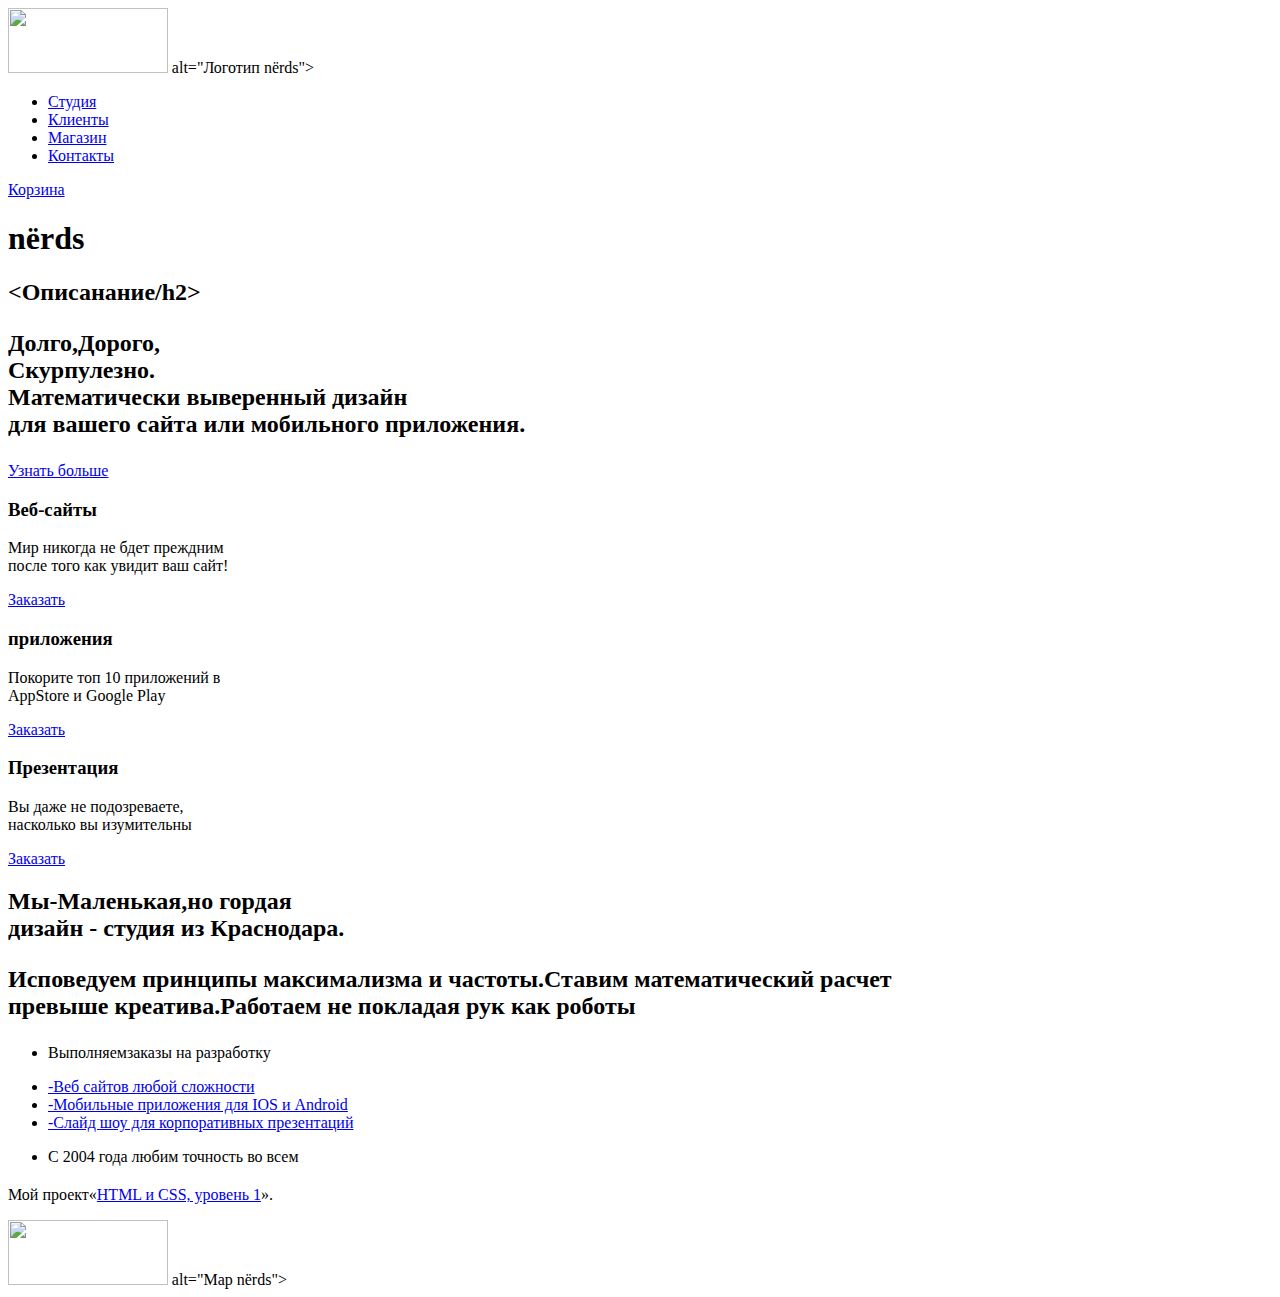
==== index.html @ 95988cf0 "Git" ====
<!DOCTYPE html>
<html lang="ru">

<head>
    <meta charset="utf-8">
    <title>HTML Academy: Нёрдс</title>
</head>
<nav>
    <a>
        <img src="img/imdex nerds-logo.svg" width="159.87" height="65.02"> alt="Логотип nёrds">
    </a>
    <ul>
        <li><a href="blank.html">Студия </a></li>
        <li><a href="blank.html">Клиенты </a></li>
        <li><a href="catalog.html">Магазин </a> </li>
        <li><a href="blank.html">Контакты </a>
        </li>
    </ul>

</nav>
<a href="blank.html">Корзина </a>
</nav>
</header>
<main>
    <h1>nёrds</h1>
    <section>
        <Li>
            <h2>
                <Описанание/h2>
                    <p>Долго,Дорого,<br>Скурпулезно.
                        <br> Математически выверенный дизайн <br>для вашего сайта или мобильного приложения.</p>
        </Li>
        <Li>
            <a href="blank.html">Узнать больше</a>
        </li>
        <l </section>
            <Section>
                <Li>
                    <h3>Веб-сайты</h3>
                    <p>Мир никогда не бдет преждним<br> после того как увидит ваш сайт!</p>
                    <li>
                        <a href="blank.html">Заказать</a>
                        <li>
                            <h3>приложения</h3>
                            <p>Покорите топ 10 приложений в<br> AppStore и Google Play</p>
                            <li>
                                <a href="blank.html">Заказать</a>
                            </li>
                            <Li>
                                <h3>Презентация</h3>
                                <p>Вы даже не подозреваете,<br> насколько вы изумительны</p>
                                <li>
                                    <a href="blank.html">Заказать</a>
                                </li>
                                </UL>
            </Section>
            <Section>
                <H2>Мы-Маленькая,но гордая <br>дизайн - студия из Краснодара.<br>
                    <p>Исповедуем принципы максимализма и частоты.Ставим математический расчет<br>превыше креатива.Работаем не покладая рук как роботы </p>
                </H2>
                <UL>
                    <LI>
                        <p>Выполняемзаказы на разработку</p>
                        <li> <a href="blank.html">-Веб сайтов любой сложности</a></li>
                        <li><a href="blank.html">-Мобильные приложения для IOS и Android </a></li>
                        <li><a href="catalog.html">-Слайд шоу для корпоративных презентаций </a> </li>
                        <p>
                    </LI>
                    <li>C 2004 года любим точность во всем
                </UL>
                <h2>
                </h2>
</main>

<body>

    <p>Мой проект«<a href="https://htmlacademy.ru/intensive/htmlcss">HTML и CSS, уровень 1</a>».</p>

</body>
<a>
    <img src="img/imdex nerds-map1.svg" width="159.87" height="65.02"> alt="Map nёrds">
</a>

</html>
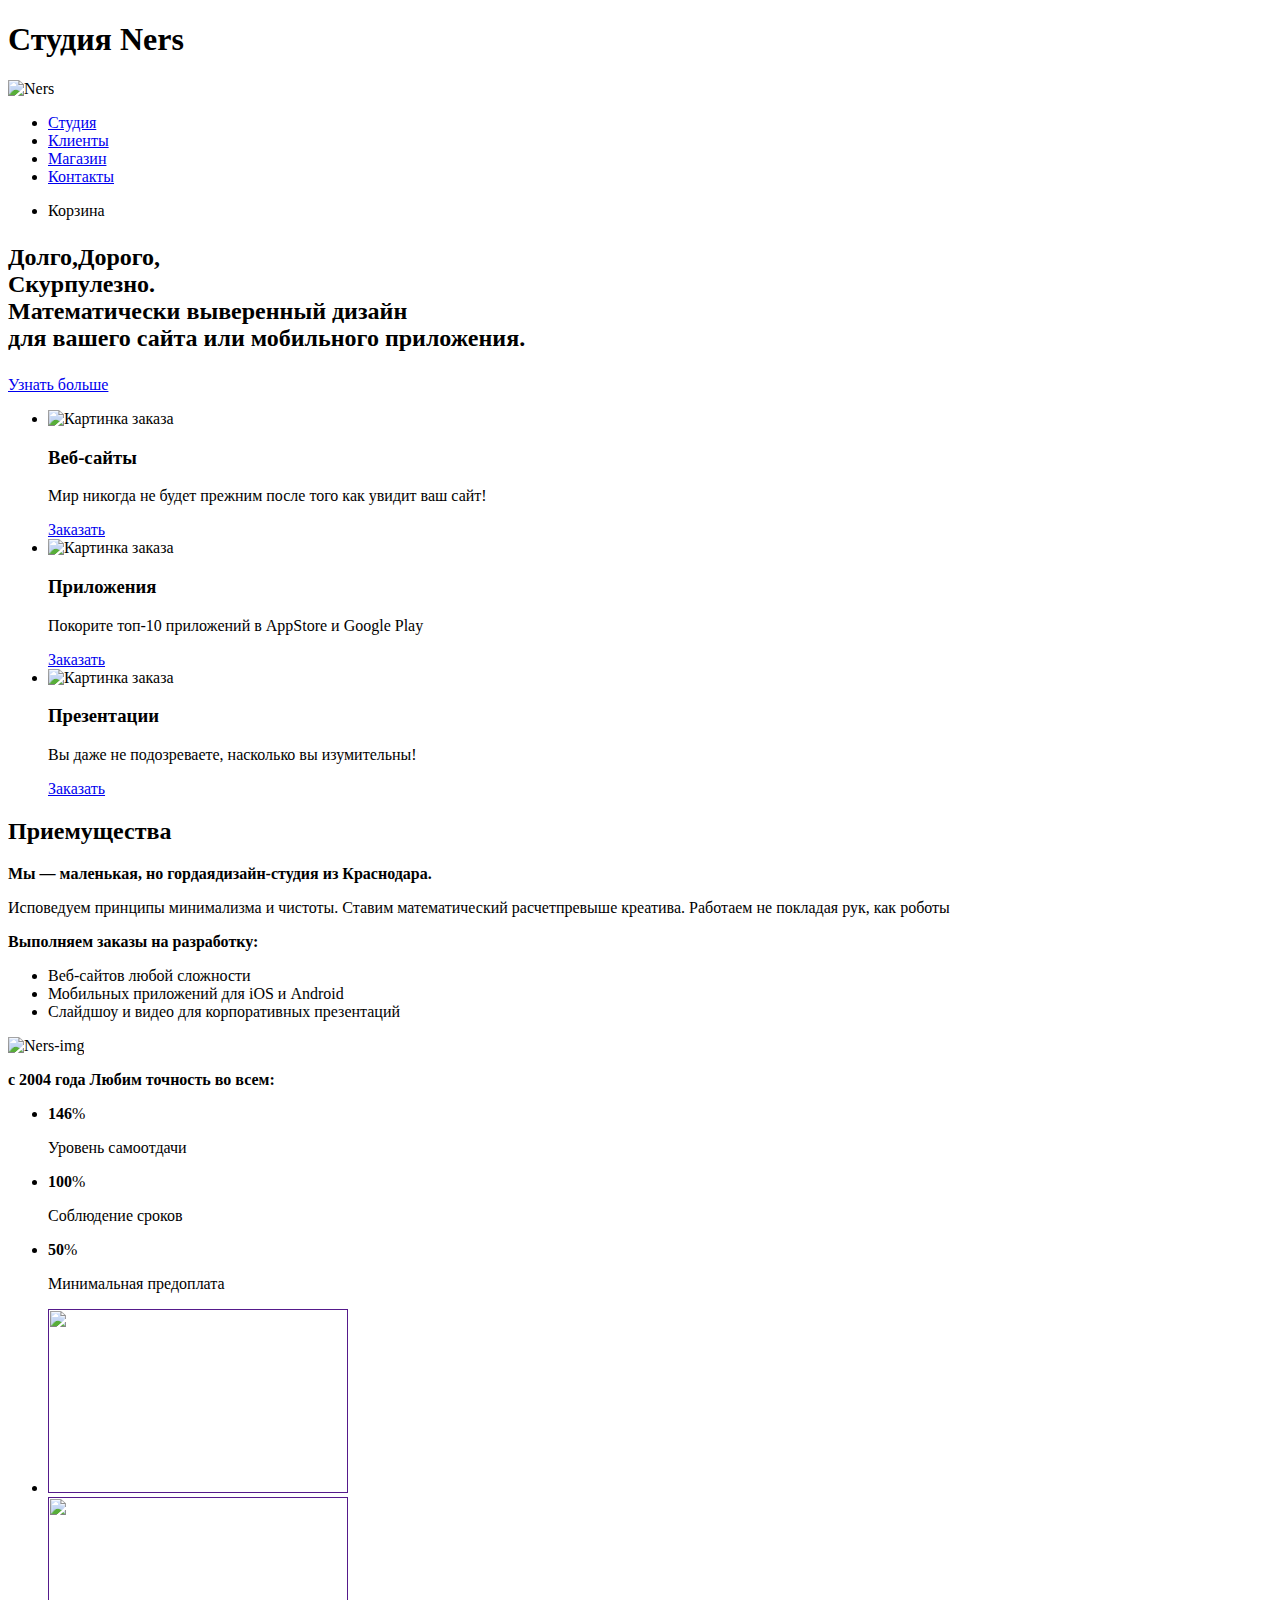
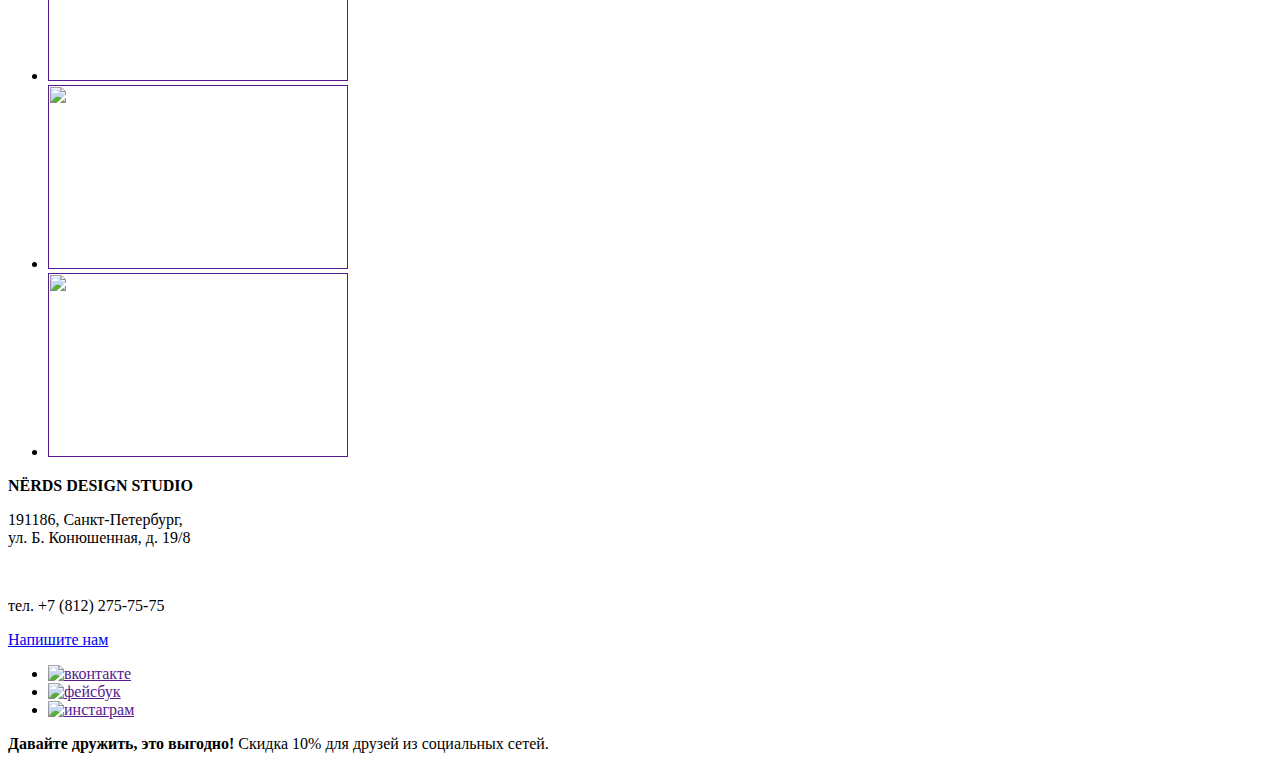
==== commit 0aeec431: "Update index.html" ====
--- a/index.html
+++ b/index.html
@@ -1,84 +1,147 @@
-<!DOCTYPE html>
-<html lang="ru">
+<!doctype html>
+<html>
 
 <head>
     <meta charset="utf-8">
-    <title>HTML Academy: Нёрдс</title>
+    <title>ners</title>
 </head>
-<nav>
-    <a>
-        <img src="img/imdex nerds-logo.svg" width="159.87" height="65.02"> alt="Логотип nёrds">
-    </a>
-    <ul>
-        <li><a href="blank.html">Студия </a></li>
-        <li><a href="blank.html">Клиенты </a></li>
-        <li><a href="catalog.html">Магазин </a> </li>
-        <li><a href="blank.html">Контакты </a>
-        </li>
-    </ul>
-
-</nav>
-<a href="blank.html">Корзина </a>
-</nav>
-</header>
-<main>
-    <h1>nёrds</h1>
-    <section>
-        <Li>
-            <h2>
-                <Описанание/h2>
-                    <p>Долго,Дорого,<br>Скурпулезно.
-                        <br> Математически выверенный дизайн <br>для вашего сайта или мобильного приложения.</p>
-        </Li>
-        <Li>
-            <a href="blank.html">Узнать больше</a>
-        </li>
-        <l </section>
-            <Section>
-                <Li>
-                    <h3>Веб-сайты</h3>
-                    <p>Мир никогда не бдет преждним<br> после того как увидит ваш сайт!</p>
-                    <li>
-                        <a href="blank.html">Заказать</a>
-                        <li>
-                            <h3>приложения</h3>
-                            <p>Покорите топ 10 приложений в<br> AppStore и Google Play</p>
-                            <li>
-                                <a href="blank.html">Заказать</a>
-                            </li>
-                            <Li>
-                                <h3>Презентация</h3>
-                                <p>Вы даже не подозреваете,<br> насколько вы изумительны</p>
-                                <li>
-                                    <a href="blank.html">Заказать</a>
-                                </li>
-                                </UL>
-            </Section>
-            <Section>
-                <H2>Мы-Маленькая,но гордая <br>дизайн - студия из Краснодара.<br>
-                    <p>Исповедуем принципы максимализма и частоты.Ставим математический расчет<br>превыше креатива.Работаем не покладая рук как роботы </p>
-                </H2>
-                <UL>
-                    <LI>
-                        <p>Выполняемзаказы на разработку</p>
-                        <li> <a href="blank.html">-Веб сайтов любой сложности</a></li>
-                        <li><a href="blank.html">-Мобильные приложения для IOS и Android </a></li>
-                        <li><a href="catalog.html">-Слайд шоу для корпоративных презентаций </a> </li>
-                        <p>
-                    </LI>
-                    <li>C 2004 года любим точность во всем
-                </UL>
-                <h2>
-                </h2>
-</main>
 
 <body>
+    <header class="main-header">
+        <h1 class="visually-hidedden">Студия Ners</h1>
+        <nav class="header-navigation">
+            <a class="main-header-logo">
+                <img src="index-header-logo.svg" width="174" height="73" alt="Ners">
+            </a>
+            <ul class="site-navigation">
+                <li><a href="#">Студия</a></li>
+                <li><a href="#">Клиенты</a></li>
+                <li><a href="#">Магазин</a></li>
+                <li><a href="#">Контакты</a></li>
+            </ul>
+            <ul>
+                <li>Корзина</li>
+            </ul>
+        </nav>
+        <section class="slider">
 
-    <p>Мой проект«<a href="https://htmlacademy.ru/intensive/htmlcss">HTML и CSS, уровень 1</a>».</p>
+        </section>
+    </header>
+    <main class="conainer">
+        <section class="main-reservation">
+            <h2 class="vissualy-hidden">
+                <p>Долго,Дорого,<br>Скурпулезно.
+                    <br> Математически выверенный дизайн <br>для вашего сайта или мобильного приложения.</p>
+            </h2>
+            <Li>
+                <a href="blank.html">Узнать больше</a>
+            </li>
+            <ul class="reservation">
+                <li class="reservation-item">
+                    <img src="reservation-item-img1.svg" width="302" height="148" alt="Картинка заказа" class="reservation-item-img">
+                    <h3>Веб-сайты</h3>
+                    <p>Мир никогда не будет прежним после того как увидит ваш сайт!</p>
+                    <a class="link-1" href="#">Заказать</a>
+                </li>
+                <li class="reservation-item">
+                    <img src="reservation-item-img2.svg" width="302" height="148" alt="Картинка заказа" class="reservation-item-img">
+                    <h3>Приложения</h3>
+                    <p>Покорите топ-10 приложений в AppStore и Google Play</p>
+                    <a class="link-2" href="#">Заказать</a>
+                </li>
+                <li class="reservation-item">
+                    <img src="reservation-item-img3.svg" width="302" height="148" alt="Картинка заказа" class="reservation-item-img">
+                    <h3>Презентации</h3>
+                    <p>Вы даже не подозреваете, насколько вы изумительны!</p>
+                    <a class="link-3" href="#">Заказать</a>
+                </li>
+            </ul>
+        </section>
+        <section class="advantages">
+            <h2 class="visually-hidden">Приемущества</h2>
+            <section class="pice-index">
+                <strong class="advantages-text">Мы — маленькая, но гордаядизайн-студия из Краснодара.</strong>
+                <p>
+                    Исповедуем принципы минимализма и чистоты. Ставим математический расчетпревыше креатива. Работаем не покладая рук, как роботы
+                </p>
+                <b>Выполняем заказы на разработку:</b>
+                <ul class="advantages-list">
+                    <li>Веб-сайтов любой сложности</li>
+                    <li>Мобильных приложений для iOS и Android</li>
+                    <li>Слайдшоу и видео для корпоративных презентаций</li>
+                </ul>
+            </section>
+            <section class="advantages-a">
+                <p><img src="img-ners.svg" width="328" height="226" alt="Ners-img"></p>
+                <p><b>с 2004 года Любим точность во всем:</b></p>
+                <section class="interest">
+                    <ul class="interest-list">
+                        <li>
+                            <b>146</b><span>%</span>
+                            <p>Уровень самоотдачи</p>
+                        </li>
+                        <li>
+                            <b>100</b><span>%</span>
+                            <p>Соблюдение сроков</p>
+                        </li>
+                        <li>
+                            <b>50</b><span>%</span>
+                            <p>Минимальная предоплата</p>
+                        </li>
+                    </ul>
+                </section>
 
+            </section>
+        </section>
+        <section class="logo-firm">
+            <ul class="firm-item">
+                <li>
+                    <a href=""><img src="firm-item-logo1.svg" width="300" height="184" alt=""></a>
+                </li>
+                <li>
+                    <a href=""><img src="firm-item-logo2.svg" width="300" height="184" alt=""></a>
+                </li>
+                <li>
+                    <a href=""><img src="firm-item-logo3.svg" width="300" height="184" alt=""></a>
+                </li>
+                <li>
+                    <a href=""><img src="firm-item-logo4.svg" width="300" height="184" alt=""></a>
+                </li>
+            </ul>
+        </section>
+        <section class="contacts">
+            <div class="feedback">
+                <strong>NЁRDS DESIGN STUDIO</strong>
+                <p>191186, Санкт-Петербург,<br> ул. Б. Конюшенная, д. 19/8</p><br>
+
+                <p>тел. +7 (812) 275-75-75</p>
+                <span><a href="#">Напишите нам</a></span>
+
+            </div>
+            <div class="cards">
+                <!--Здесь будет карта-->
+            </div>
+        </section>
+        <footer class="main-footer">
+            <div class="social">
+                <ul class="social-item">
+                    <li>
+                        <a href=""><img src="vk.svg" width="80" height="78" alt="вконтакте"></a>
+                    </li>
+                    <li>
+                        <a href=""><img src="feisboock.svg" width="80" height="78" alt="фейсбук"></a>
+                    </li>
+                    <li>
+                        <a href=""><img src="instagram.svg" width="80" height="78" alt="инстаграм"></a>
+                    </li>
+                </ul>
+            </div>
+            <div class="text-footer">
+                <b>Давайте дружить, это выгодно!</b>
+                <span>Скидка 10% для друзей из социальных сетей.</span>
+            </div>
+        </footer>
+    </main>
 </body>
-<a>
-    <img src="img/imdex nerds-map1.svg" width="159.87" height="65.02"> alt="Map nёrds">
-</a>
 
 </html>
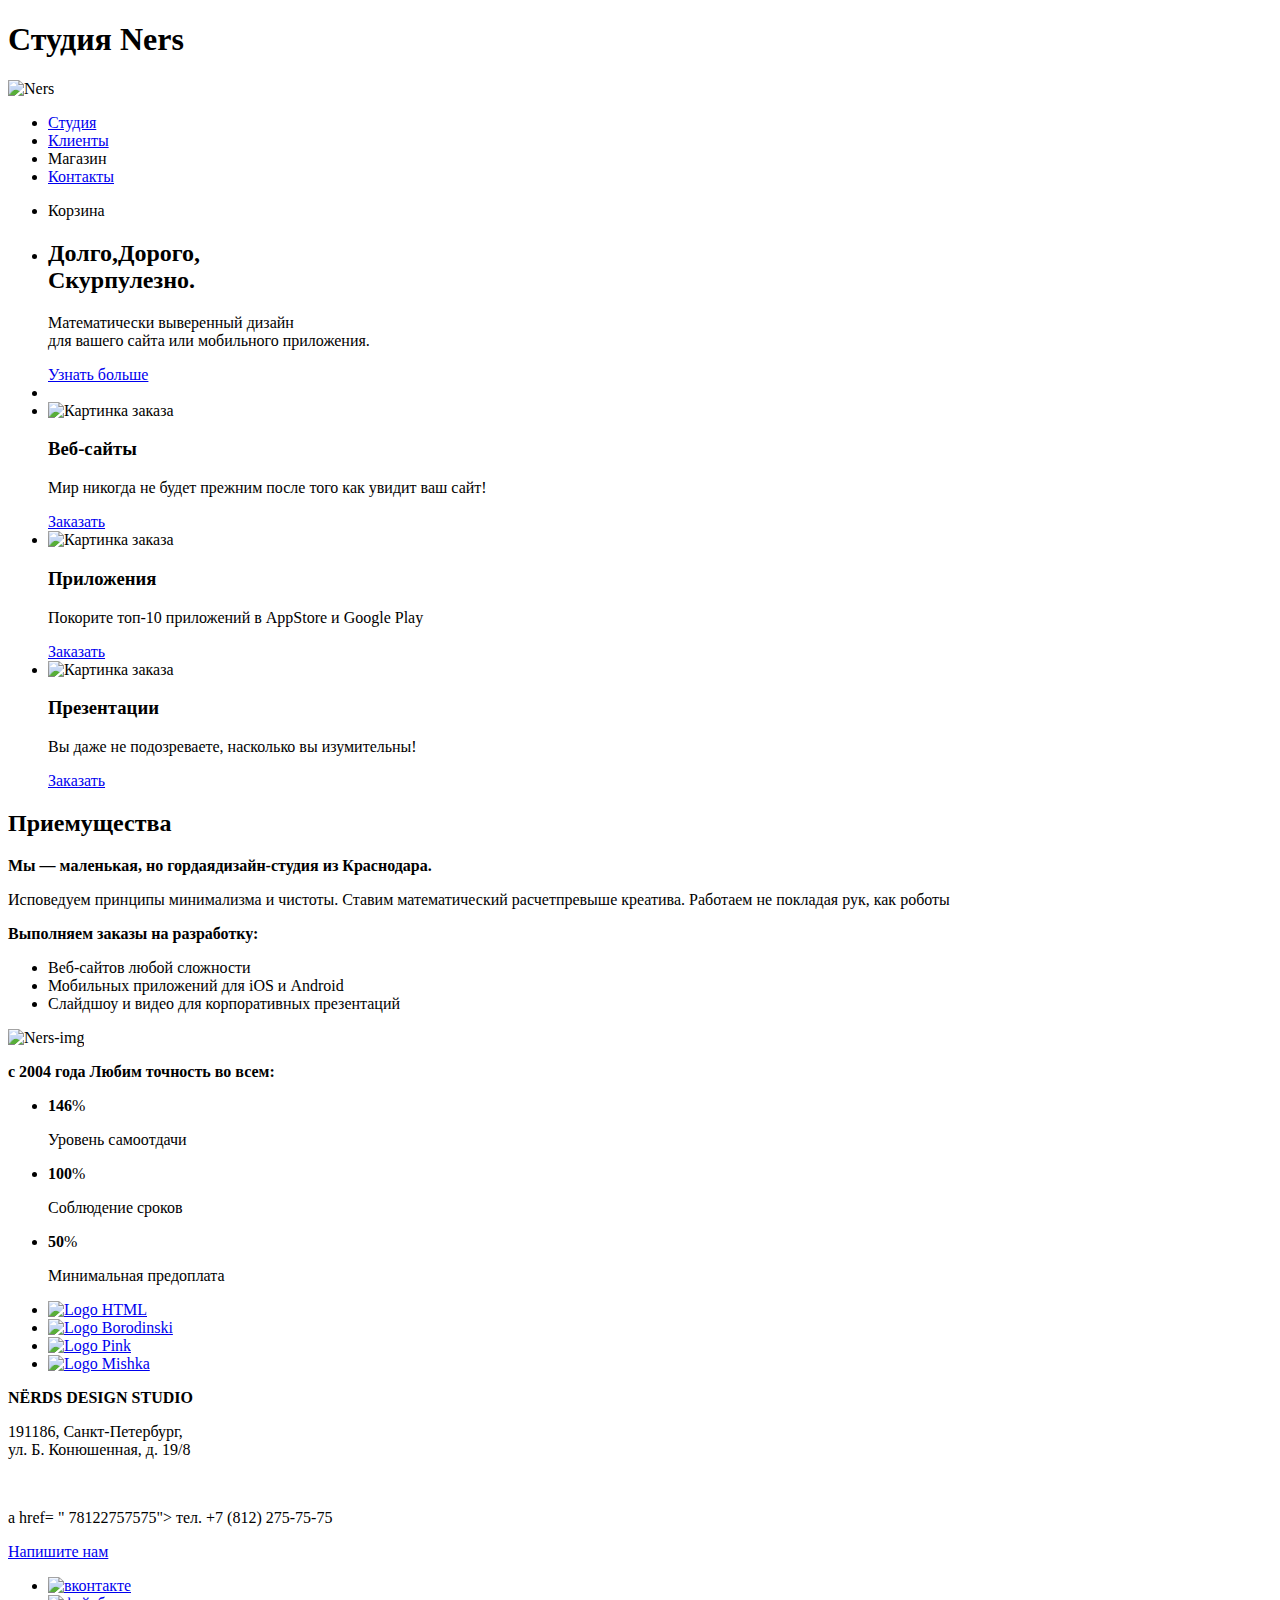
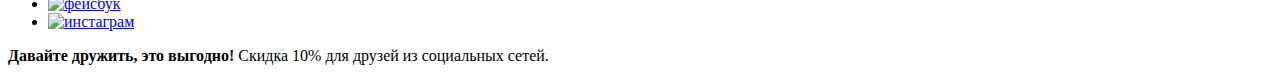
==== commit 652bcb5e: "Update index.html" ====
--- a/index.html
+++ b/index.html
@@ -16,76 +16,81 @@
             <ul class="site-navigation">
                 <li><a href="#">Студия</a></li>
                 <li><a href="#">Клиенты</a></li>
-                <li><a href="#">Магазин</a></li>
+                <li>
+                    <a href="catalog.html"></a>Магазин</a>
+                </li>
                 <li><a href="#">Контакты</a></li>
             </ul>
             <ul>
-                <li>Корзина</li>
+
+                <li>
+                    <a href="blank.html"></a>Корзина </a>
+                </li>
             </ul>
         </nav>
-        <section class="slider">
+    </header>
+    <main class="conainer ">
+        <section class="main-reservation ">
+            <ul class="slider ">
+                <li>
+                    <h2>Долго,Дорого,<br>Скурпулезно.</h2>
+                    <p>Математически выверенный дизайн <br>для вашего сайта или мобильного приложения.</p>
+                    <a href="blank.html ">Узнать больше</a>
+                </li>
 
-        </section>
-    </header>
-    <main class="conainer">
-        <section class="main-reservation">
-            <h2 class="vissualy-hidden">
-                <p>Долго,Дорого,<br>Скурпулезно.
-                    <br> Математически выверенный дизайн <br>для вашего сайта или мобильного приложения.</p>
-            </h2>
-            <Li>
-                <a href="blank.html">Узнать больше</a>
-            </li>
-            <ul class="reservation">
-                <li class="reservation-item">
-                    <img src="reservation-item-img1.svg" width="302" height="148" alt="Картинка заказа" class="reservation-item-img">
-                    <h3>Веб-сайты</h3>
-                    <p>Мир никогда не будет прежним после того как увидит ваш сайт!</p>
-                    <a class="link-1" href="#">Заказать</a>
-                </li>
-                <li class="reservation-item">
-                    <img src="reservation-item-img2.svg" width="302" height="148" alt="Картинка заказа" class="reservation-item-img">
-                    <h3>Приложения</h3>
-                    <p>Покорите топ-10 приложений в AppStore и Google Play</p>
-                    <a class="link-2" href="#">Заказать</a>
-                </li>
-                <li class="reservation-item">
-                    <img src="reservation-item-img3.svg" width="302" height="148" alt="Картинка заказа" class="reservation-item-img">
-                    <h3>Презентации</h3>
-                    <p>Вы даже не подозреваете, насколько вы изумительны!</p>
-                    <a class="link-3" href="#">Заказать</a>
-                </li>
+
+
+
+                <li class="reservation ">
+                    <li class="reservation-item ">
+                        <img src="reservation-item-img1.svg " width="302 " height="148 " alt="Картинка заказа " class="reservation-item-img ">
+                        <h3>Веб-сайты</h3>
+                        <p>Мир никогда не будет прежним после того как увидит ваш сайт!</p>
+                        <a class="link-1 " href="# ">Заказать</a>
+                    </li>
+                    <li class="reservation-item ">
+                        <img src="reservation-item-img2.svg " width="302 " height="148 " alt="Картинка заказа " class="reservation-item-img ">
+                        <h3>Приложения</h3>
+                        <p>Покорите топ-10 приложений в AppStore и Google Play</p>
+                        <a class="link-2 " href="# ">Заказать</a>
+                    </li>
+                    <li class="reservation-item ">
+                        <img src="reservation-item-img3.svg " width="302 " height="148 " alt="Картинка заказа " class="reservation-item-img ">
+                        <h3>Презентации</h3>
+                        <p>Вы даже не подозреваете, насколько вы изумительны!</p>
+                        <a class="link-3 " href="# ">Заказать</a>
+                    </li>
             </ul>
         </section>
-        <section class="advantages">
-            <h2 class="visually-hidden">Приемущества</h2>
-            <section class="pice-index">
-                <strong class="advantages-text">Мы — маленькая, но гордаядизайн-студия из Краснодара.</strong>
+        <section class="advantages ">
+            <h2 class="visually-hidden ">Приемущества</h2>
+            <section class="pice-index ">
+                <strong class="advantages-text ">Мы — маленькая, но гордаядизайн-студия из Краснодара.</strong>
                 <p>
                     Исповедуем принципы минимализма и чистоты. Ставим математический расчетпревыше креатива. Работаем не покладая рук, как роботы
                 </p>
                 <b>Выполняем заказы на разработку:</b>
-                <ul class="advantages-list">
+                <ul class="advantages-list ">
                     <li>Веб-сайтов любой сложности</li>
                     <li>Мобильных приложений для iOS и Android</li>
                     <li>Слайдшоу и видео для корпоративных презентаций</li>
                 </ul>
             </section>
-            <section class="advantages-a">
-                <p><img src="img-ners.svg" width="328" height="226" alt="Ners-img"></p>
+            <section class="advantages-a ">
+                <p><img src="img-ners.svg " width="328 " height="226 " alt="Ners-img "></p>
                 <p><b>с 2004 года Любим точность во всем:</b></p>
-                <section class="interest">
-                    <ul class="interest-list">
+                <section class="interest ">
+                    <ul class="interest-list ">
                         <li>
-                            <b>146</b><span>%</span>
+                            <p><b>146</b><span>%</span></p>
                             <p>Уровень самоотдачи</p>
                         </li>
                         <li>
-                            <b>100</b><span>%</span>
+                            <p><b>100</b><span>%</span></p>
                             <p>Соблюдение сроков</p>
                         </li>
                         <li>
-                            <b>50</b><span>%</span>
+                            <p><b>50</b><span>%</span></p>
                             <p>Минимальная предоплата</p>
                         </li>
                     </ul>
@@ -93,55 +98,58 @@
 
             </section>
         </section>
-        <section class="logo-firm">
-            <ul class="firm-item">
+        <section class="logo-firm ">
+            <ul class="firm-item ">
                 <li>
-                    <a href=""><img src="firm-item-logo1.svg" width="300" height="184" alt=""></a>
+                    <a href="https://htmlacademy.ru/intensive/htmlcss "><img src="firm-item-logo1.svg " width="300 " height="184 " alt="Logo HTML "></a>
                 </li>
                 <li>
-                    <a href=""><img src="firm-item-logo2.svg" width="300" height="184" alt=""></a>
+                    <a href=" "><img src="firm-item-logo2.svg " width="300 " height="184 " alt="Logo Borodinski "></a>
                 </li>
                 <li>
-                    <a href=""><img src="firm-item-logo3.svg" width="300" height="184" alt=""></a>
+                    <a href=" "><img src="firm-item-logo3.svg " width="300 " height="184 " alt="Logo Pink "></a>
                 </li>
                 <li>
-                    <a href=""><img src="firm-item-logo4.svg" width="300" height="184" alt=""></a>
+                    <a href=" "><img src="firm-item-logo4.svg " width="300 " height="184 " alt="Logo Mishka "></a>
                 </li>
             </ul>
         </section>
-        <section class="contacts">
-            <div class="feedback">
+        <section class="contacts ">
+            <div class="feedback ">
                 <strong>NЁRDS DESIGN STUDIO</strong>
                 <p>191186, Санкт-Петербург,<br> ул. Б. Конюшенная, д. 19/8</p><br>
 
-                <p>тел. +7 (812) 275-75-75</p>
-                <span><a href="#">Напишите нам</a></span>
+                <p>a href= " 78122757575"> тел. +7 (812) 275-75-75</p>
+                <span><a href="# ">Напишите нам</a></span>
 
             </div>
-            <div class="cards">
-                <!--Здесь будет карта-->
-            </div>
-        </section>
-        <footer class="main-footer">
-            <div class="social">
-                <ul class="social-item">
-                    <li>
-                        <a href=""><img src="vk.svg" width="80" height="78" alt="вконтакте"></a>
-                    </li>
-                    <li>
-                        <a href=""><img src="feisboock.svg" width="80" height="78" alt="фейсбук"></a>
-                    </li>
-                    <li>
-                        <a href=""><img src="instagram.svg" width="80" height="78" alt="инстаграм"></a>
-                    </li>
-                </ul>
-            </div>
-            <div class="text-footer">
-                <b>Давайте дружить, это выгодно!</b>
-                <span>Скидка 10% для друзей из социальных сетей.</span>
-            </div>
-        </footer>
+
+
+            </footer>
     </main>
+    <div class="cards ">
+        <!--Здесь будет карта-->
+    </div>
+    </section>
+    <footer class="main-footer ">
+        <div class="social ">
+            <ul class="social-item ">
+                <li>
+                    <a href=" "><img src="vk.svg " width="80 " height="78 " alt="вконтакте "></a>
+                </li>
+                <li>
+                    <a href=" "><img src="feisboock.svg " width="80 " height="78 " alt="фейсбук "></a>
+                </li>
+                <li>
+                    <a href=" "><img src="instagram.svg " width="80 " height="78 " alt="инстаграм "></a>
+                </li>
+            </ul>
+        </div>
+        <div class="text-footer ">
+            <b>Давайте дружить, это выгодно!</b>
+            <span>Скидка 10% для друзей из социальных сетей.</span>
+        </div>
+    </footer>
 </body>
 
 </html>
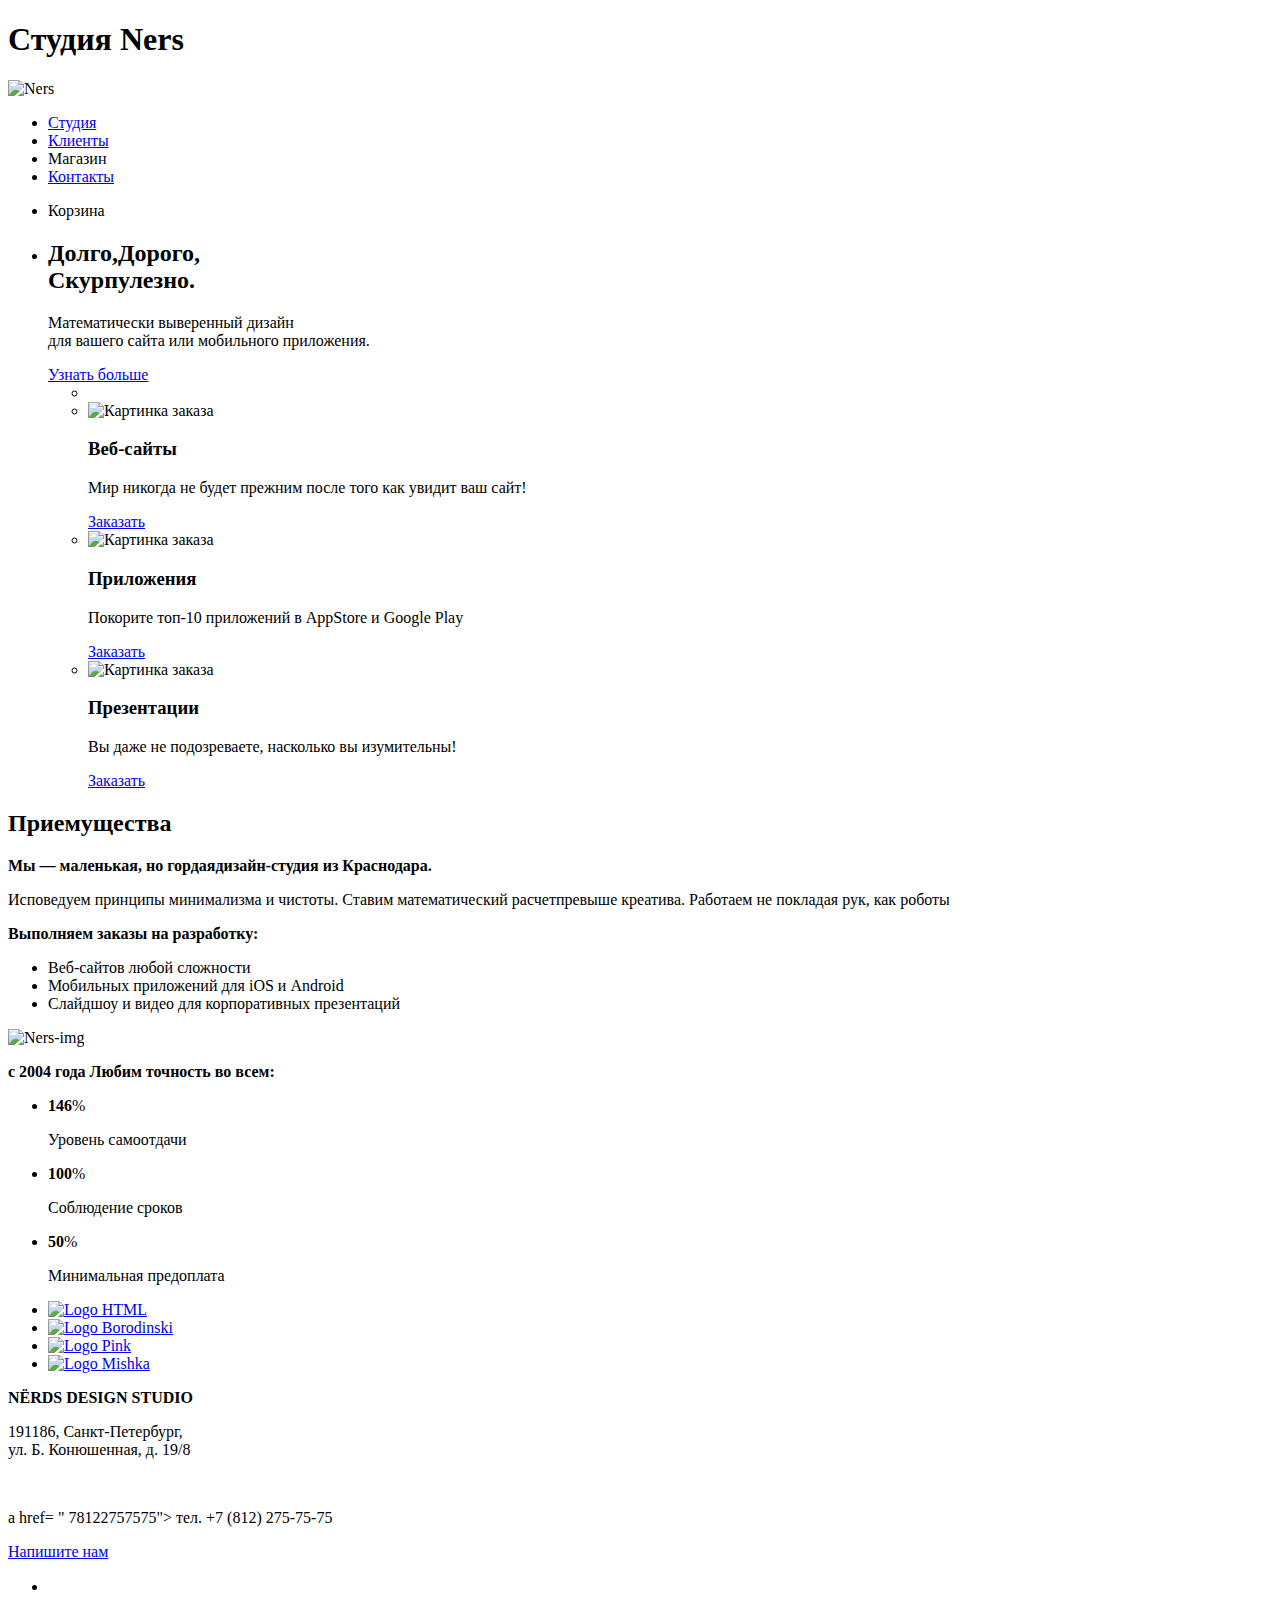
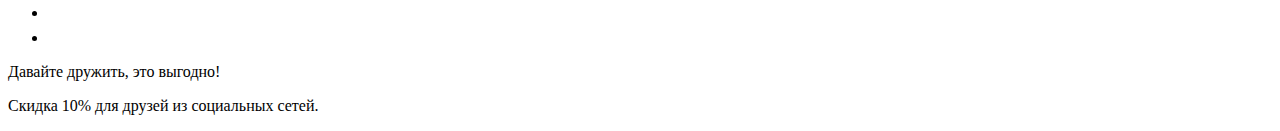
==== commit 3ddb7eae: "Update index.html" ====
--- a/index.html
+++ b/index.html
@@ -1,4 +1,4 @@
-<!doctype html>
+<!DOCTYPE html>
 <html>
 
 <head>
@@ -22,65 +22,61 @@
                 <li><a href="#">Контакты</a></li>
             </ul>
             <ul>
-
                 <li>
                     <a href="blank.html"></a>Корзина </a>
                 </li>
             </ul>
         </nav>
     </header>
-    <main class="conainer ">
-        <section class="main-reservation ">
-            <ul class="slider ">
+    <main class="conainer">
+        <section class="main-reservation">
+            <ul class="slider">
                 <li>
                     <h2>Долго,Дорого,<br>Скурпулезно.</h2>
                     <p>Математически выверенный дизайн <br>для вашего сайта или мобильного приложения.</p>
-                    <a href="blank.html ">Узнать больше</a>
+                    <a href="blank.html">Узнать больше</a>
                 </li>
-
-
-
-
-                <li class="reservation ">
-                    <li class="reservation-item ">
-                        <img src="reservation-item-img1.svg " width="302 " height="148 " alt="Картинка заказа " class="reservation-item-img ">
-                        <h3>Веб-сайты</h3>
-                        <p>Мир никогда не будет прежним после того как увидит ваш сайт!</p>
-                        <a class="link-1 " href="# ">Заказать</a>
-                    </li>
-                    <li class="reservation-item ">
-                        <img src="reservation-item-img2.svg " width="302 " height="148 " alt="Картинка заказа " class="reservation-item-img ">
-                        <h3>Приложения</h3>
-                        <p>Покорите топ-10 приложений в AppStore и Google Play</p>
-                        <a class="link-2 " href="# ">Заказать</a>
-                    </li>
-                    <li class="reservation-item ">
-                        <img src="reservation-item-img3.svg " width="302 " height="148 " alt="Картинка заказа " class="reservation-item-img ">
-                        <h3>Презентации</h3>
-                        <p>Вы даже не подозреваете, насколько вы изумительны!</p>
-                        <a class="link-3 " href="# ">Заказать</a>
-                    </li>
-            </ul>
+                <ul>
+                    <li class="reservation">
+                        <li class="reservation-item">
+                            <img src="reservation-item-img1.svg" width="302" height="148" alt="Картинка заказа " class="reservation-item-img ">
+                            <h3>Веб-сайты</h3>
+                            <p>Мир никогда не будет прежним после того как увидит ваш сайт!</p>
+                            <a class="link-1 " href="#">Заказать</a>
+                        </li>
+                        <li class="reservation-item">
+                            <img src="reservation-item-img2.svg" width="302" height="148" alt="Картинка заказа " class="reservation-item-img ">
+                            <h3>Приложения</h3>
+                            <p>Покорите топ-10 приложений в AppStore и Google Play</p>
+                            <a class="link-2 " href="#">Заказать</a>
+                        </li>
+                        <li class="reservation-item">
+                            <img src="reservation-item-img3.svg " width="302" height="148" alt="Картинка заказа " class="reservation-item-img ">
+                            <h3>Презентации</h3>
+                            <p>Вы даже не подозреваете, насколько вы изумительны!</p>
+                            <a class="link-3" href="#">Заказать</a>
+                        </li>
+                </ul>
         </section>
-        <section class="advantages ">
-            <h2 class="visually-hidden ">Приемущества</h2>
-            <section class="pice-index ">
-                <strong class="advantages-text ">Мы — маленькая, но гордаядизайн-студия из Краснодара.</strong>
+        <section class="advantages">
+            <h2 class="visually-hidden">Приемущества</h2>
+            <section class="pice-index">
+                <strong class="advantages-text">Мы — маленькая, но гордаядизайн-студия из Краснодара.</strong>
                 <p>
                     Исповедуем принципы минимализма и чистоты. Ставим математический расчетпревыше креатива. Работаем не покладая рук, как роботы
                 </p>
                 <b>Выполняем заказы на разработку:</b>
-                <ul class="advantages-list ">
+                <ul class="advantages-list">
                     <li>Веб-сайтов любой сложности</li>
                     <li>Мобильных приложений для iOS и Android</li>
                     <li>Слайдшоу и видео для корпоративных презентаций</li>
                 </ul>
             </section>
-            <section class="advantages-a ">
-                <p><img src="img-ners.svg " width="328 " height="226 " alt="Ners-img "></p>
+            <section class="advantages-a">
+                <p><img src="img-ners.svg " width="328 " height="226 " alt="Ners-img"></p>
                 <p><b>с 2004 года Любим точность во всем:</b></p>
-                <section class="interest ">
-                    <ul class="interest-list ">
+                <section class="interest">
+                    <ul class="interest-list">
                         <li>
                             <p><b>146</b><span>%</span></p>
                             <p>Уровень самоотдачи</p>
@@ -98,24 +94,24 @@
 
             </section>
         </section>
-        <section class="logo-firm ">
-            <ul class="firm-item ">
+        <section class="logo-firm">
+            <ul class="firm-item">
                 <li>
-                    <a href="https://htmlacademy.ru/intensive/htmlcss "><img src="firm-item-logo1.svg " width="300 " height="184 " alt="Logo HTML "></a>
+                    <a href="https://htmlacademy.ru/intensive/htmlcss"><img src="firm-item-logo1.svg" width="300 " height="184 " alt="Logo HTML "></a>
                 </li>
                 <li>
-                    <a href=" "><img src="firm-item-logo2.svg " width="300 " height="184 " alt="Logo Borodinski "></a>
+                    <a href=" "><img src="firm-item-logo2.svg" width="300" height="184" alt="Logo Borodinski "></a>
                 </li>
                 <li>
-                    <a href=" "><img src="firm-item-logo3.svg " width="300 " height="184 " alt="Logo Pink "></a>
+                    <a href=" "><img src="firm-item-logo3.svg" width="300 " height="184" alt="Logo Pink "></a>
                 </li>
                 <li>
-                    <a href=" "><img src="firm-item-logo4.svg " width="300 " height="184 " alt="Logo Mishka "></a>
+                    <a href=" "><img src="firm-item-logo4.svg" width="300 " height="184" alt="Logo Mishka "></a>
                 </li>
             </ul>
         </section>
-        <section class="contacts ">
-            <div class="feedback ">
+        <section class="contacts">
+            <div class="feedback">
                 <strong>NЁRDS DESIGN STUDIO</strong>
                 <p>191186, Санкт-Петербург,<br> ул. Б. Конюшенная, д. 19/8</p><br>
 
@@ -123,32 +119,37 @@
                 <span><a href="# ">Напишите нам</a></span>
 
             </div>
+    </main>
+    <div class="page-footer__social">
+        <ul class="social-links">
+            <li class="social-links__item">
+                <a class="social-links__link" href="https://vk.com" aria-label="ВКонтакте">
+                    <svg class="social-links__icon" width="26" height="15">
+        <use xlink:href="img/symbols.svg#icon-vk"></use>
+      </svg>
+                </a>
+            </li>
+            <li class="social-links__item">
+                <a class="social-links__link" href="https://www.facebook.com" aria-label="Facebook">
+                    <svg class="social-links__icon" width="12" height="22">
+        <use xlink:href="img/symbols.svg#icon-fb"></use>
+      </svg>
+                </a>
+            </li>
+            <li class="social-links__item">
+                <a class="social-links__link" href="https://www.instagram.com" aria-label="Instagram">
+                    <svg class="social-links__icon" width="21" height="21">
+        <use xlink:href="img/symbols.svg#icon-insta"></use>
+      </svg>
+                </a>
+            </li>
+        </ul>
+    </div>
 
-
-            </footer>
-    </main>
-    <div class="cards ">
-        <!--Здесь будет карта-->
+    <div class="social-offering">
+        <p class="social-offering__title">Давайте дружить, это выгодно!</p>
+        <p class="social-offering__text">Скидка 10% для друзей из социальных сетей.</p>
     </div>
-    </section>
-    <footer class="main-footer ">
-        <div class="social ">
-            <ul class="social-item ">
-                <li>
-                    <a href=" "><img src="vk.svg " width="80 " height="78 " alt="вконтакте "></a>
-                </li>
-                <li>
-                    <a href=" "><img src="feisboock.svg " width="80 " height="78 " alt="фейсбук "></a>
-                </li>
-                <li>
-                    <a href=" "><img src="instagram.svg " width="80 " height="78 " alt="инстаграм "></a>
-                </li>
-            </ul>
-        </div>
-        <div class="text-footer ">
-            <b>Давайте дружить, это выгодно!</b>
-            <span>Скидка 10% для друзей из социальных сетей.</span>
-        </div>
     </footer>
 </body>
 
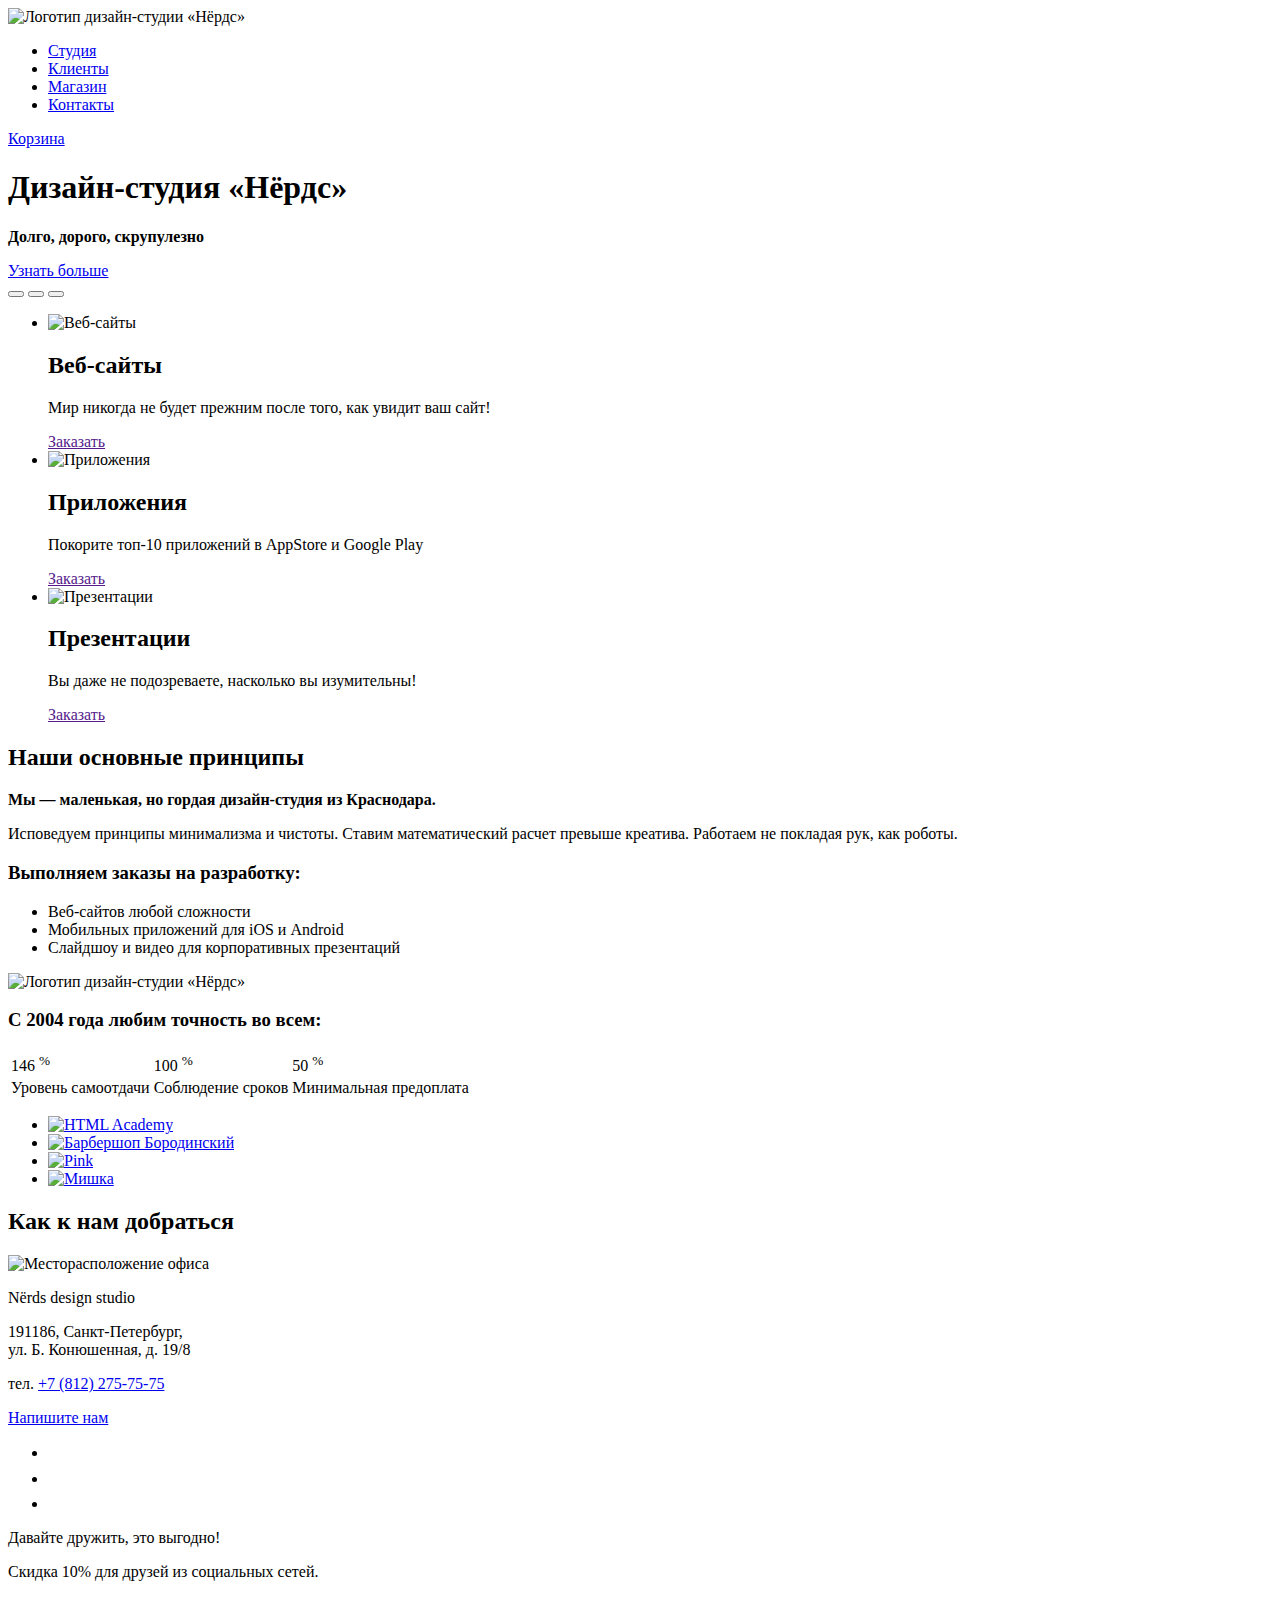
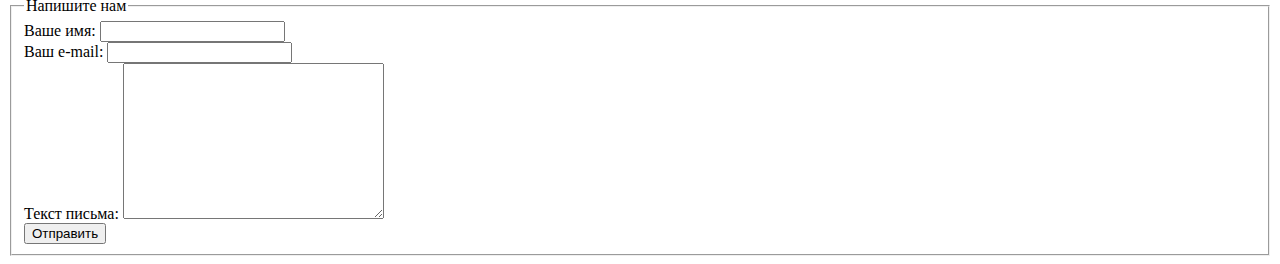
==== commit 7b6949f4: "Update index.html" ====
--- a/index.html
+++ b/index.html
@@ -1,156 +1,242 @@
 <!DOCTYPE html>
-<html>
+<html lang="ru">
 
 <head>
-    <meta charset="utf-8">
-    <title>ners</title>
+    <meta charset="UTF-8">
+    <meta name="viewport" content="width=device-width, initial-scale=1.0">
+    <meta http-equiv="X-UA-Compatible" content="ie=edge">
+    <title>Дизайн-студия «Нёрдс»</title>
+    <link rel="stylesheet" href="css/style.min.css">
 </head>
 
-<body>
-    <header class="main-header">
-        <h1 class="visually-hidedden">Студия Ners</h1>
-        <nav class="header-navigation">
-            <a class="main-header-logo">
-                <img src="index-header-logo.svg" width="174" height="73" alt="Ners">
+<body class="page">
+    <header class="page-header">
+        <nav class="main-nav">
+            <a class="logo main-nav__logo">
+                <img class="logo__image" src="img/nerds-logo.svg" alt="Логотип дизайн-студии «Нёрдс»" width="160" height="65">
             </a>
-            <ul class="site-navigation">
-                <li><a href="#">Студия</a></li>
-                <li><a href="#">Клиенты</a></li>
-                <li>
-                    <a href="catalog.html"></a>Магазин</a>
-                </li>
-                <li><a href="#">Контакты</a></li>
+
+            <ul class="main-nav__list">
+                <li class="main-nav__item">
+                    <a href="#" class="main-nav__link">Студия</a>
+                </li>
+                <li class="main-nav__item">
+                    <a href="#" class="main-nav__link">Клиенты</a>
+                </li>
+                <li class="main-nav__item">
+                    <a class="main-nav__link" href="catalog.html">Магазин</a>
+                </li>
+                <li class="main-nav__item">
+                    <a href="#" class="main-nav__link">Контакты</a>
+                </li>
             </ul>
-            <ul>
-                <li>
-                    <a href="blank.html"></a>Корзина </a>
-                </li>
-            </ul>
+
+            <div class="user">
+                <a class="user__cart" href="#">Корзина</a>
+            </div>
         </nav>
     </header>
-    <main class="conainer">
-        <section class="main-reservation">
-            <ul class="slider">
-                <li>
-                    <h2>Долго,Дорого,<br>Скурпулезно.</h2>
-                    <p>Математически выверенный дизайн <br>для вашего сайта или мобильного приложения.</p>
-                    <a href="blank.html">Узнать больше</a>
-                </li>
-                <ul>
-                    <li class="reservation">
-                        <li class="reservation-item">
-                            <img src="reservation-item-img1.svg" width="302" height="148" alt="Картинка заказа " class="reservation-item-img ">
-                            <h3>Веб-сайты</h3>
-                            <p>Мир никогда не будет прежним после того как увидит ваш сайт!</p>
-                            <a class="link-1 " href="#">Заказать</a>
-                        </li>
-                        <li class="reservation-item">
-                            <img src="reservation-item-img2.svg" width="302" height="148" alt="Картинка заказа " class="reservation-item-img ">
-                            <h3>Приложения</h3>
-                            <p>Покорите топ-10 приложений в AppStore и Google Play</p>
-                            <a class="link-2 " href="#">Заказать</a>
-                        </li>
-                        <li class="reservation-item">
-                            <img src="reservation-item-img3.svg " width="302" height="148" alt="Картинка заказа " class="reservation-item-img ">
-                            <h3>Презентации</h3>
-                            <p>Вы даже не подозреваете, насколько вы изумительны!</p>
-                            <a class="link-3" href="#">Заказать</a>
-                        </li>
+
+    <main class="page-main">
+        <h1 class="visually-hidden">Дизайн-студия «Нёрдс»</h1>
+
+        <div class="page-main__slides">
+            <div class="slider">
+                <div class="slider__slide slide">
+                    <div class="slide__content">
+                        <p class="slide__caption">
+                            <b>Долго, дорого, скрупулезно</b>
+                        </p>
+
+                        <a class="button slide__button" href="#">Узнать больше</a>
+                    </div>
+                </div>
+                <div class="slider__controls">
+                    <button class="slider-controls__button slider-controls__button--active" aria-label="1"></button>
+                    <button class="slider-controls__button" aria-label="2"></button>
+                    <button class="slider-controls__button" aria-label="3"></button>
+                </div>
+            </div>
+        </div>
+
+        <ul class="offers">
+            <li class="offers__item">
+                <img class="offers__img" src="img/main-websites.jpg" alt="Веб-сайты">
+                <h2 class="offers__title">Веб-сайты</h2>
+                <p class="offers__text">Мир никогда не будет прежним после того, как увидит ваш сайт!</p>
+                <a href="" class="offers__link button">Заказать</a>
+            </li>
+            <li class="offers__item">
+                <img class="offers__img" src="img/main-applications.jpg" alt="Приложения">
+                <h2 class="offers__title">Приложения</h2>
+                <p class="offers__text">Покорите топ-10 приложений в AppStore и Google Play</p>
+                <a href="" class="offers__link button">Заказать</a>
+            </li>
+            <li class="offers__item">
+                <img class="offers__img" src="img/main-presentations.jpg" alt="Презентации">
+                <h2 class="offers__title">Презентации</h2>
+                <p class="offers__text">Вы даже не подозреваете, насколько вы изумительны!</p>
+                <a href="" class="offers__link button">Заказать</a>
+            </li>
+        </ul>
+
+        <section class="company">
+            <h2 class="visually-hidden">Наши основные принципы</h2>
+
+            <div class="company__left-column">
+                <p class="company__caption">
+                    <b>Мы — маленькая, но гордая дизайн-студия из Краснодара.</b>
+                </p>
+
+                <p class="company__text">Исповедуем принципы минимализма и чистоты. Ставим математический расчет превыше креатива. Работаем не покладая рук, как роботы.</p>
+
+                <h3 class="company__title">Выполняем заказы на разработку:</h3>
+
+                <ul class="company__list">
+                    <li class="company__list-item">Веб-сайтов любой сложности</li>
+                    <li class="company__list-item">Мобильных приложений для iOS и Android</li>
+                    <li class="company__list-item">Слайдшоу и видео для корпоративных презентаций</li>
                 </ul>
+            </div>
+
+            <div class="company__right-column">
+                <div class="company__logo">
+                    <img class="company__image" src="img/main-logo.jpg" alt="Логотип дизайн-студии «Нёрдс»">
+                </div>
+
+                <h3 class="company__title">С 2004 года любим точность во всем:</h3>
+
+                <table class="table-indication company__indication">
+                    <tbody>
+                        <tr>
+                            <td class="table-indication__cell">146
+                                <sup>%</sup>
+                            </td>
+                            <td class="table-indication__cell">100
+                                <sup>%</sup>
+                            </td>
+                            <td class="table-indication__cell">50
+                                <sup>%</sup>
+                            </td>
+                        </tr>
+                        <tr>
+                            <td class="table-indication__cell">Уровень самоотдачи</td>
+                            <td class="table-indication__cell">Соблюдение сроков</td>
+                            <td class="table-indication__cell">Минимальная предоплата</td>
+                        </tr>
+                    </tbody>
+                </table>
+            </div>
         </section>
-        <section class="advantages">
-            <h2 class="visually-hidden">Приемущества</h2>
-            <section class="pice-index">
-                <strong class="advantages-text">Мы — маленькая, но гордаядизайн-студия из Краснодара.</strong>
-                <p>
-                    Исповедуем принципы минимализма и чистоты. Ставим математический расчетпревыше креатива. Работаем не покладая рук, как роботы
-                </p>
-                <b>Выполняем заказы на разработку:</b>
-                <ul class="advantages-list">
-                    <li>Веб-сайтов любой сложности</li>
-                    <li>Мобильных приложений для iOS и Android</li>
-                    <li>Слайдшоу и видео для корпоративных презентаций</li>
-                </ul>
-            </section>
-            <section class="advantages-a">
-                <p><img src="img-ners.svg " width="328 " height="226 " alt="Ners-img"></p>
-                <p><b>с 2004 года Любим точность во всем:</b></p>
-                <section class="interest">
-                    <ul class="interest-list">
-                        <li>
-                            <p><b>146</b><span>%</span></p>
-                            <p>Уровень самоотдачи</p>
-                        </li>
-                        <li>
-                            <p><b>100</b><span>%</span></p>
-                            <p>Соблюдение сроков</p>
-                        </li>
-                        <li>
-                            <p><b>50</b><span>%</span></p>
-                            <p>Минимальная предоплата</p>
-                        </li>
-                    </ul>
-                </section>
-
-            </section>
+
+        <ul class="clients-list">
+            <li class="clients-list__item">
+                <a href="https://htmlacademy.ru/intensive/htmlcss" class="clients-list__link" aria-label="HTML Academy">
+                    <img class="clients-list__image" src="img/logo-htmlacademy.png" alt="HTML Academy" width="199" height="68">
+                </a>
+            </li>
+            <li class="clients-list__item">
+                <a href="#" class="clients-list__link" aria-label="Барбершоп Бородинский">
+                    <img class="clients-list__image" src="img/logo-borodinski.png" alt="Барбершоп Бородинский" width="209" height="87">
+                </a>
+            </li>
+            <li class="clients-list__item">
+                <a href="#" class="clients-list__link" aria-label="Pink">
+                    <img class="clients-list__image" src="img/logo-pink.png" alt="Pink" width="185" height="52">
+                </a>
+            </li>
+            <li class="clients-list__item">
+                <a href="#" class="clients-list__link" aria-label="Мишка">
+                    <img class="clients-list__image" src="img/logo-mishka.png" alt="Мишка" width="173" height="84">
+                </a>
+            </li>
+        </ul>
+    </main>
+
+    <footer class="page-footer">
+        <section class="map">
+            <h2 class="visually-hidden">Как к нам добраться</h2>
+
+            <img class="map__image" src="img/bg-map.png" width="1440" height="416" alt="Месторасположение офиса">
+
+            <div class="map__interactive" id="map"></div>
+
+            <div class="content-wrapper">
+                <div class="contacts map__contacts">
+                    <p class="contacts__caption">Nёrds design studio</p>
+
+                    <p class="contacts__text">191186, Санкт-Петербург,
+                        <br>ул. Б. Конюшенная, д. 19/8</p>
+
+                    <p class="contacts__text">тел.
+                        <a href="tel:+78122757575">+7 (812) 275-75-75</a>
+                    </p>
+
+                    <a class="button contacts__button" href="#">Напишите нам</a>
+                </div>
+            </div>
         </section>
-        <section class="logo-firm">
-            <ul class="firm-item">
-                <li>
-                    <a href="https://htmlacademy.ru/intensive/htmlcss"><img src="firm-item-logo1.svg" width="300 " height="184 " alt="Logo HTML "></a>
-                </li>
-                <li>
-                    <a href=" "><img src="firm-item-logo2.svg" width="300" height="184" alt="Logo Borodinski "></a>
-                </li>
-                <li>
-                    <a href=" "><img src="firm-item-logo3.svg" width="300 " height="184" alt="Logo Pink "></a>
-                </li>
-                <li>
-                    <a href=" "><img src="firm-item-logo4.svg" width="300 " height="184" alt="Logo Mishka "></a>
+
+        <div class="page-footer__social">
+            <ul class="social-links">
+                <li class="social-links__item">
+                    <a class="social-links__link" href="https://vk.com" aria-label="ВКонтакте">
+                        <svg class="social-links__icon" width="26" height="15">
+              <use xlink:href="img/symbols.svg#icon-vk"></use>
+            </svg>
+                    </a>
+                </li>
+                <li class="social-links__item">
+                    <a class="social-links__link" href="https://www.facebook.com" aria-label="Facebook">
+                        <svg class="social-links__icon" width="12" height="22">
+              <use xlink:href="img/symbols.svg#icon-fb"></use>
+            </svg>
+                    </a>
+                </li>
+                <li class="social-links__item">
+                    <a class="social-links__link" href="https://www.instagram.com" aria-label="Instagram">
+                        <svg class="social-links__icon" width="21" height="21">
+              <use xlink:href="img/symbols.svg#icon-insta"></use>
+            </svg>
+                    </a>
                 </li>
             </ul>
-        </section>
-        <section class="contacts">
-            <div class="feedback">
-                <strong>NЁRDS DESIGN STUDIO</strong>
-                <p>191186, Санкт-Петербург,<br> ул. Б. Конюшенная, д. 19/8</p><br>
-
-                <p>a href= " 78122757575"> тел. +7 (812) 275-75-75</p>
-                <span><a href="# ">Напишите нам</a></span>
-
-            </div>
-    </main>
-    <div class="page-footer__social">
-        <ul class="social-links">
-            <li class="social-links__item">
-                <a class="social-links__link" href="https://vk.com" aria-label="ВКонтакте">
-                    <svg class="social-links__icon" width="26" height="15">
-        <use xlink:href="img/symbols.svg#icon-vk"></use>
-      </svg>
-                </a>
-            </li>
-            <li class="social-links__item">
-                <a class="social-links__link" href="https://www.facebook.com" aria-label="Facebook">
-                    <svg class="social-links__icon" width="12" height="22">
-        <use xlink:href="img/symbols.svg#icon-fb"></use>
-      </svg>
-                </a>
-            </li>
-            <li class="social-links__item">
-                <a class="social-links__link" href="https://www.instagram.com" aria-label="Instagram">
-                    <svg class="social-links__icon" width="21" height="21">
-        <use xlink:href="img/symbols.svg#icon-insta"></use>
-      </svg>
-                </a>
-            </li>
-        </ul>
+        </div>
+
+        <div class="social-offering">
+            <p class="social-offering__title">Давайте дружить, это выгодно!</p>
+            <p class="social-offering__text">Скидка 10% для друзей из социальных сетей.</p>
+        </div>
+    </footer>
+
+    <div class="modal-feedback">
+        <form class="form-feedback" action="https://echo.htmlacademy.ru" method="POST">
+            <fieldset class="form-feedback__fieldset">
+                <legend class="form-feedback__legend">Напишите нам</legend>
+
+                <div class="form-feedback__row">
+                    <div class="form-feedback__column">
+                        <label class="form-feedback__label" for="feedback-name">Ваше имя:</label>
+                        <input class="form-feedback__text" type="text" name="name" id="feedback-name" required>
+                    </div>
+
+                    <div class="form-feedback__column">
+                        <label class="form-feedback__label" for="feedback-email">Ваш e-mail:</label>
+                        <input class="form-feedback__text" type="email" name="email" id="feedback-email" required>
+                    </div>
+                </div>
+
+                <div class="form-feedback__row">
+                    <label class="form-feedback__label" for="feedback-message">Текст письма:</label>
+                    <textarea class="form-feedback__textarea" name="message" id="feedback-message" cols="30" rows="10"></textarea>
+                </div>
+
+                <button class="button form-feedback__button" type="submit">Отправить</button>
+            </fieldset>
+        </form>
     </div>
 
-    <div class="social-offering">
-        <p class="social-offering__title">Давайте дружить, это выгодно!</p>
-        <p class="social-offering__text">Скидка 10% для друзей из социальных сетей.</p>
-    </div>
-    </footer>
+    <script src="js/index.min.js"></script>
 </body>
 
 </html>
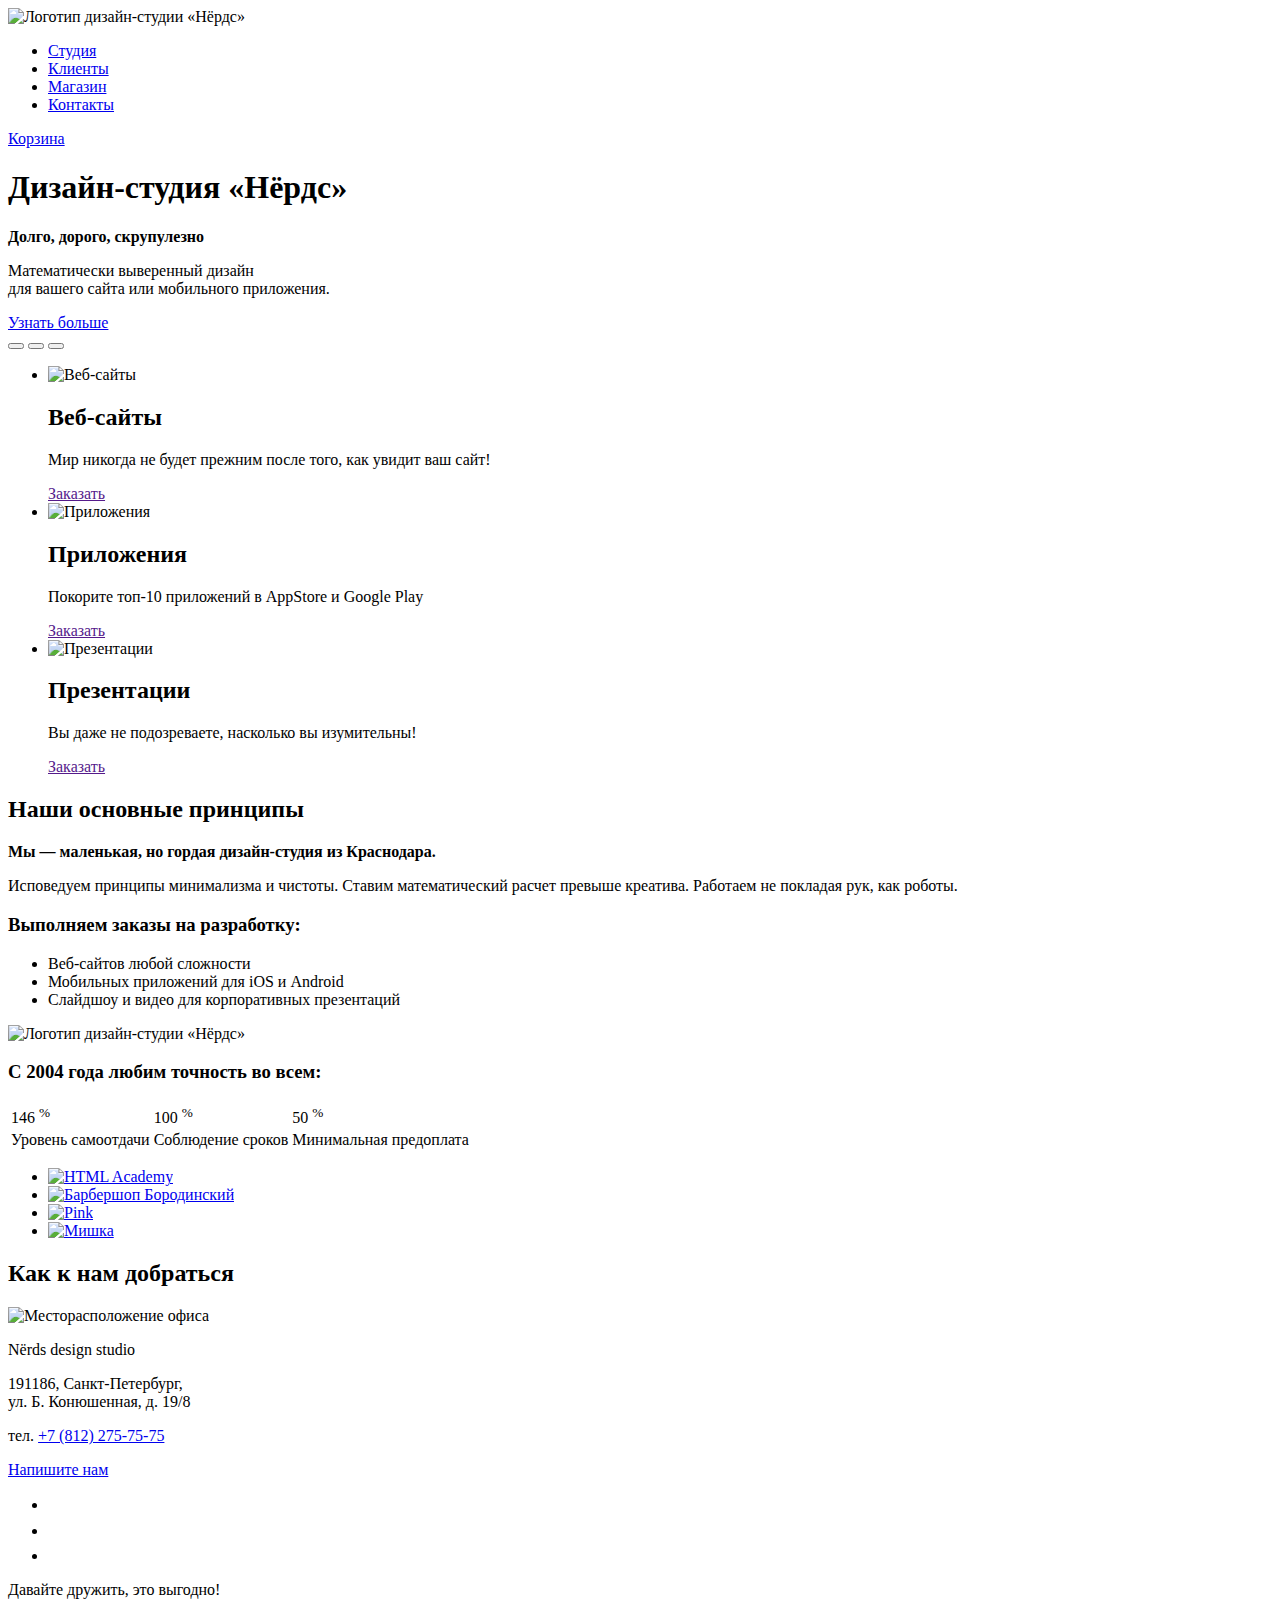
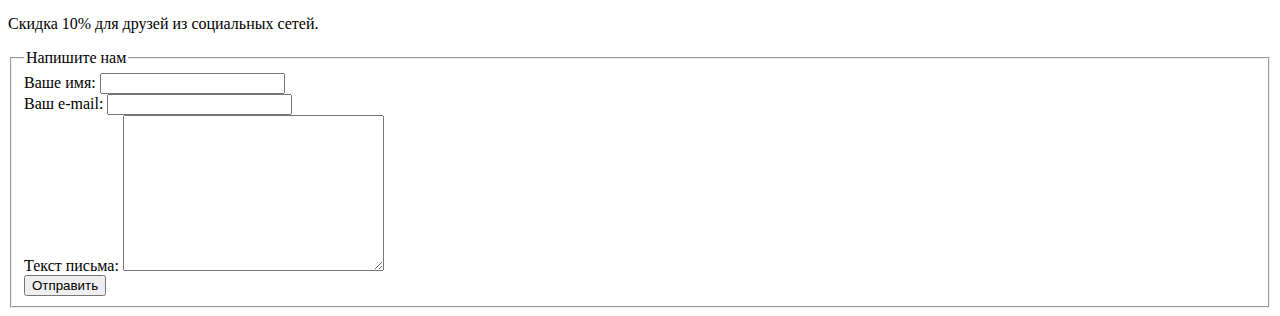
==== commit cd8a9f28: "Update index.html" ====
--- a/index.html
+++ b/index.html
@@ -44,113 +44,112 @@
             <div class="slider">
                 <div class="slider__slide slide">
                     <div class="slide__content">
-                        <p class="slide__caption">
+                        <div class="slide__caption">
                             <b>Долго, дорого, скрупулезно</b>
-                        </p>
-
-                        <a class="button slide__button" href="#">Узнать больше</a>
+                            </p>
+                            <p> Математически выверенный дизайн <br>для вашего сайта или мобильного приложения.</p>
+                            <div> <a class="button slide__button" href="#">Узнать больше</a>
+                            </div>
+                            <div class="slider__controls">
+                                <button class="slider-controls__button slider-controls__button--active" aria-label="1"></button>
+                                <button class="slider-controls__button" aria-label="2"></button>
+                                <button class="slider-controls__button" aria-label="3"></button>
+                            </div>
+                        </div>
                     </div>
-                </div>
-                <div class="slider__controls">
-                    <button class="slider-controls__button slider-controls__button--active" aria-label="1"></button>
-                    <button class="slider-controls__button" aria-label="2"></button>
-                    <button class="slider-controls__button" aria-label="3"></button>
-                </div>
-            </div>
-        </div>
-
-        <ul class="offers">
-            <li class="offers__item">
-                <img class="offers__img" src="img/main-websites.jpg" alt="Веб-сайты">
-                <h2 class="offers__title">Веб-сайты</h2>
-                <p class="offers__text">Мир никогда не будет прежним после того, как увидит ваш сайт!</p>
-                <a href="" class="offers__link button">Заказать</a>
-            </li>
-            <li class="offers__item">
-                <img class="offers__img" src="img/main-applications.jpg" alt="Приложения">
-                <h2 class="offers__title">Приложения</h2>
-                <p class="offers__text">Покорите топ-10 приложений в AppStore и Google Play</p>
-                <a href="" class="offers__link button">Заказать</a>
-            </li>
-            <li class="offers__item">
-                <img class="offers__img" src="img/main-presentations.jpg" alt="Презентации">
-                <h2 class="offers__title">Презентации</h2>
-                <p class="offers__text">Вы даже не подозреваете, насколько вы изумительны!</p>
-                <a href="" class="offers__link button">Заказать</a>
-            </li>
-        </ul>
-
-        <section class="company">
-            <h2 class="visually-hidden">Наши основные принципы</h2>
-
-            <div class="company__left-column">
-                <p class="company__caption">
-                    <b>Мы — маленькая, но гордая дизайн-студия из Краснодара.</b>
-                </p>
-
-                <p class="company__text">Исповедуем принципы минимализма и чистоты. Ставим математический расчет превыше креатива. Работаем не покладая рук, как роботы.</p>
-
-                <h3 class="company__title">Выполняем заказы на разработку:</h3>
-
-                <ul class="company__list">
-                    <li class="company__list-item">Веб-сайтов любой сложности</li>
-                    <li class="company__list-item">Мобильных приложений для iOS и Android</li>
-                    <li class="company__list-item">Слайдшоу и видео для корпоративных презентаций</li>
-                </ul>
-            </div>
-
-            <div class="company__right-column">
-                <div class="company__logo">
-                    <img class="company__image" src="img/main-logo.jpg" alt="Логотип дизайн-студии «Нёрдс»">
-                </div>
-
-                <h3 class="company__title">С 2004 года любим точность во всем:</h3>
-
-                <table class="table-indication company__indication">
-                    <tbody>
-                        <tr>
-                            <td class="table-indication__cell">146
-                                <sup>%</sup>
-                            </td>
-                            <td class="table-indication__cell">100
-                                <sup>%</sup>
-                            </td>
-                            <td class="table-indication__cell">50
-                                <sup>%</sup>
-                            </td>
-                        </tr>
-                        <tr>
-                            <td class="table-indication__cell">Уровень самоотдачи</td>
-                            <td class="table-indication__cell">Соблюдение сроков</td>
-                            <td class="table-indication__cell">Минимальная предоплата</td>
-                        </tr>
-                    </tbody>
-                </table>
-            </div>
-        </section>
-
-        <ul class="clients-list">
-            <li class="clients-list__item">
-                <a href="https://htmlacademy.ru/intensive/htmlcss" class="clients-list__link" aria-label="HTML Academy">
-                    <img class="clients-list__image" src="img/logo-htmlacademy.png" alt="HTML Academy" width="199" height="68">
-                </a>
-            </li>
-            <li class="clients-list__item">
-                <a href="#" class="clients-list__link" aria-label="Барбершоп Бородинский">
-                    <img class="clients-list__image" src="img/logo-borodinski.png" alt="Барбершоп Бородинский" width="209" height="87">
-                </a>
-            </li>
-            <li class="clients-list__item">
-                <a href="#" class="clients-list__link" aria-label="Pink">
-                    <img class="clients-list__image" src="img/logo-pink.png" alt="Pink" width="185" height="52">
-                </a>
-            </li>
-            <li class="clients-list__item">
-                <a href="#" class="clients-list__link" aria-label="Мишка">
-                    <img class="clients-list__image" src="img/logo-mishka.png" alt="Мишка" width="173" height="84">
-                </a>
-            </li>
-        </ul>
+
+                    <ul class="offers">
+                        <li class="offers__item">
+                            <img class="offers__img" src="img/main-websites.jpg" alt="Веб-сайты">
+                            <h2 class="offers__title">Веб-сайты</h2>
+                            <p class="offers__text">Мир никогда не будет прежним после того, как увидит ваш сайт!</p>
+                            <a href="" class="offers__link button">Заказать</a>
+                        </li>
+                        <li class="offers__item">
+                            <img class="offers__img" src="img/main-applications.jpg" alt="Приложения">
+                            <h2 class="offers__title">Приложения</h2>
+                            <p class="offers__text">Покорите топ-10 приложений в AppStore и Google Play</p>
+                            <a href="" class="offers__link button">Заказать</a>
+                        </li>
+                        <li class="offers__item">
+                            <img class="offers__img" src="img/main-presentations.jpg" alt="Презентации">
+                            <h2 class="offers__title">Презентации</h2>
+                            <p class="offers__text">Вы даже не подозреваете, насколько вы изумительны!</p>
+                            <a href="" class="offers__link button">Заказать</a>
+                        </li>
+                    </ul>
+
+                    <section class="company">
+                        <h2 class="visually-hidden">Наши основные принципы</h2>
+
+                        <div class="company__left-column">
+                            <p class="company__caption">
+                                <b>Мы — маленькая, но гордая дизайн-студия из Краснодара.</b>
+                            </p>
+
+                            <p class="company__text">Исповедуем принципы минимализма и чистоты. Ставим математический расчет превыше креатива. Работаем не покладая рук, как роботы.</p>
+
+                            <h3 class="company__title">Выполняем заказы на разработку:</h3>
+
+                            <ul class="company__list">
+                                <li class="company__list-item">Веб-сайтов любой сложности</li>
+                                <li class="company__list-item">Мобильных приложений для iOS и Android</li>
+                                <li class="company__list-item">Слайдшоу и видео для корпоративных презентаций</li>
+                            </ul>
+                        </div>
+
+                        <div class="company__right-column">
+                            <div class="company__logo">
+                                <img class="company__image" src="img/main-logo.jpg" alt="Логотип дизайн-студии «Нёрдс»">
+                            </div>
+
+                            <h3 class="company__title">С 2004 года любим точность во всем:</h3>
+
+                            <table class="table-indication company__indication">
+                                <tbody>
+                                    <tr>
+                                        <td class="table-indication__cell">146
+                                            <sup>%</sup>
+                                        </td>
+                                        <td class="table-indication__cell">100
+                                            <sup>%</sup>
+                                        </td>
+                                        <td class="table-indication__cell">50
+                                            <sup>%</sup>
+                                        </td>
+                                    </tr>
+                                    <tr>
+                                        <td class="table-indication__cell">Уровень самоотдачи</td>
+                                        <td class="table-indication__cell">Соблюдение сроков</td>
+                                        <td class="table-indication__cell">Минимальная предоплата</td>
+                                    </tr>
+                                </tbody>
+                            </table>
+                        </div>
+                    </section>
+
+                    <ul class="clients-list">
+                        <li class="clients-list__item">
+                            <a href="https://htmlacademy.ru/intensive/htmlcss" class="clients-list__link" aria-label="HTML Academy">
+                                <img class="clients-list__image" src="img/logo-htmlacademy.png" alt="HTML Academy" width="199" height="68">
+                            </a>
+                        </li>
+                        <li class="clients-list__item">
+                            <a href="#" class="clients-list__link" aria-label="Барбершоп Бородинский">
+                                <img class="clients-list__image" src="img/logo-borodinski.png" alt="Барбершоп Бородинский" width="209" height="87">
+                            </a>
+                        </li>
+                        <li class="clients-list__item">
+                            <a href="#" class="clients-list__link" aria-label="Pink">
+                                <img class="clients-list__image" src="img/logo-pink.png" alt="Pink" width="185" height="52">
+                            </a>
+                        </li>
+                        <li class="clients-list__item">
+                            <a href="#" class="clients-list__link" aria-label="Мишка">
+                                <img class="clients-list__image" src="img/logo-mishka.png" alt="Мишка" width="173" height="84">
+                            </a>
+                        </li>
+                    </ul>
     </main>
 
     <footer class="page-footer">
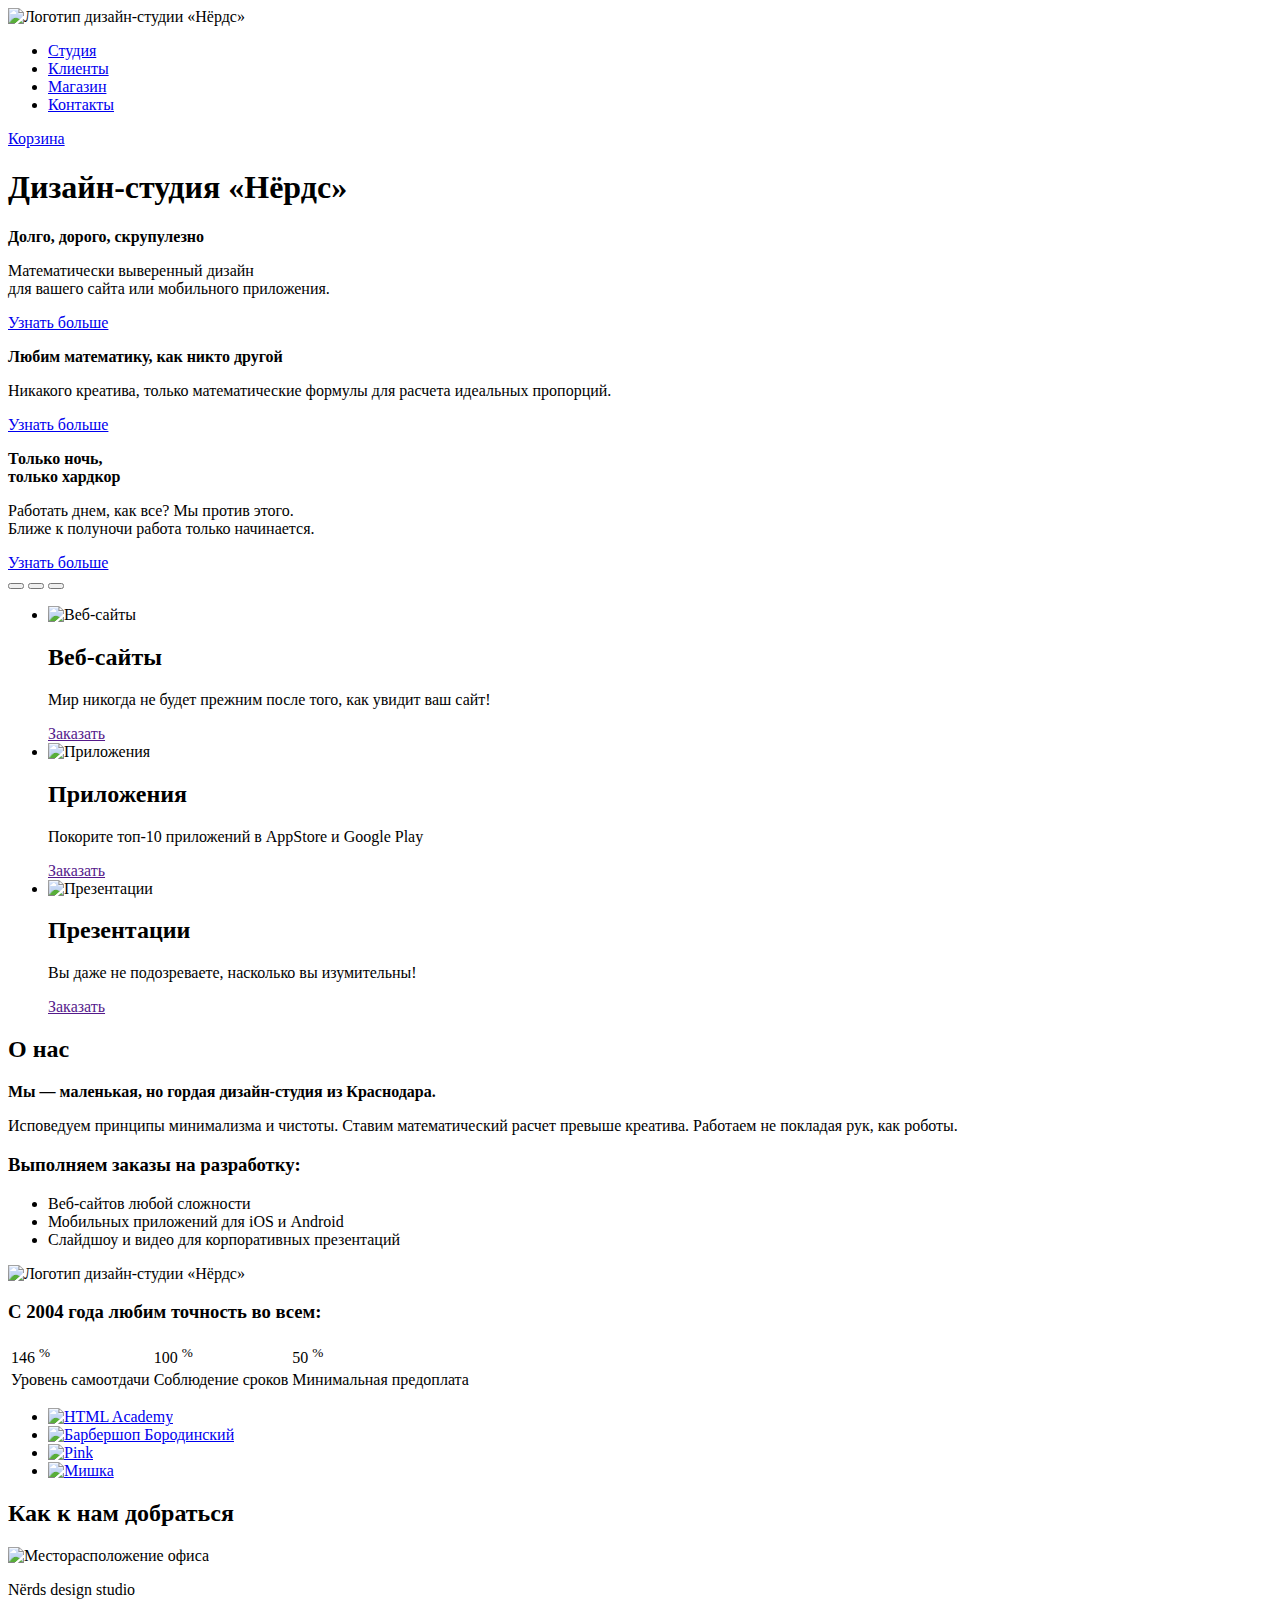
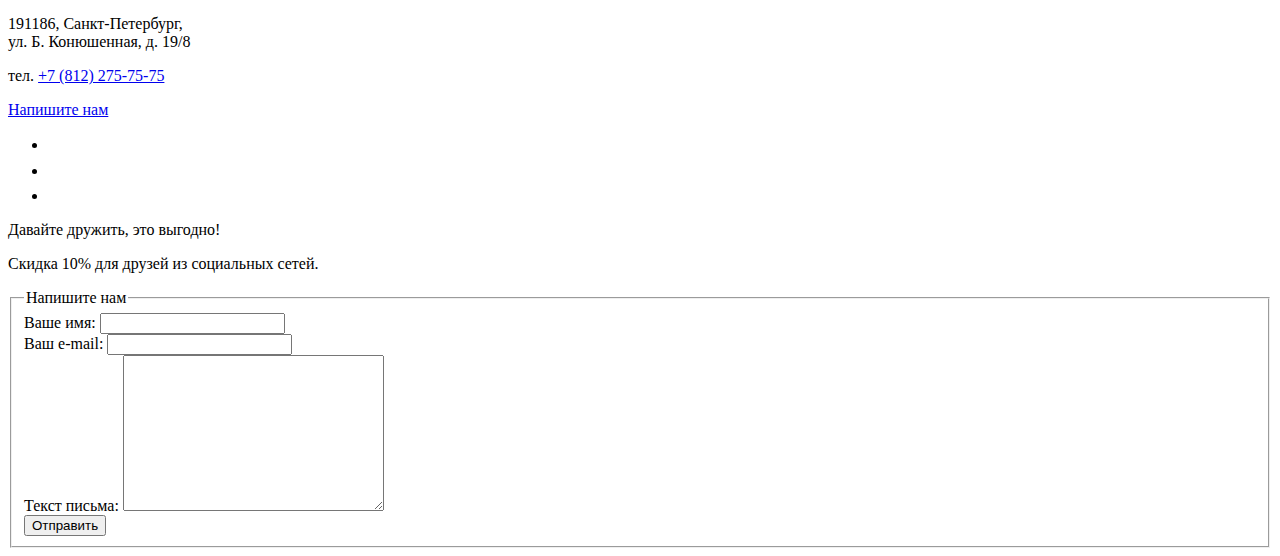
==== commit f64733c6: "Update index.html" ====
--- a/index.html
+++ b/index.html
@@ -6,7 +6,8 @@
     <meta name="viewport" content="width=device-width, initial-scale=1.0">
     <meta http-equiv="X-UA-Compatible" content="ie=edge">
     <title>Дизайн-студия «Нёрдс»</title>
-    <link rel="stylesheet" href="css/style.min.css">
+    <link rel="stylesheet" href="css/normalize.css">
+    <link rel="stylesheet" href="css/style.css">
 </head>
 
 <body class="page">
@@ -50,6 +51,32 @@
                             <p> Математически выверенный дизайн <br>для вашего сайта или мобильного приложения.</p>
                             <div> <a class="button slide__button" href="#">Узнать больше</a>
                             </div>
+                            <div class="slider__slide slide">
+                                <div class="slide__content">
+                                    <p class="slide__caption">
+                                        <b>Любим математику, как никто другой</b>
+                                    </p>
+
+                                    <p class="slide__text">Никакого креатива, только математические формулы для расчета идеальных пропорций.</p>
+
+                                    <a class="button slide__button" href="#">Узнать больше</a>
+                                </div>
+                            </div>
+
+                            <div class="slider__slide slide">
+                                <div class="slide__content">
+                                    <p class="slide__caption">
+                                        <b>Только ночь,
+                                      <br>только хардкор</b>
+                                    </p>
+
+                                    <p class="slide__text">Работать днем, как все? Мы против этого.
+                                        <br>Ближе к полуночи работа только начинается.</p>
+
+                                    <a class="button slide__button" href="#">Узнать больше</a>
+                                </div>
+                            </div>
+
                             <div class="slider__controls">
                                 <button class="slider-controls__button slider-controls__button--active" aria-label="1"></button>
                                 <button class="slider-controls__button" aria-label="2"></button>
@@ -79,163 +106,161 @@
                         </li>
                     </ul>
 
-                    <section class="company">
-                        <h2 class="visually-hidden">Наши основные принципы</h2>
-
-                        <div class="company__left-column">
-                            <p class="company__caption">
+                    <section class="about">
+                        <h2 class=" visually-hidden ">О нас</h2>
+
+                        <div class="about__left-column">
+                            <p class="about__caption">
                                 <b>Мы — маленькая, но гордая дизайн-студия из Краснодара.</b>
                             </p>
 
-                            <p class="company__text">Исповедуем принципы минимализма и чистоты. Ставим математический расчет превыше креатива. Работаем не покладая рук, как роботы.</p>
-
-                            <h3 class="company__title">Выполняем заказы на разработку:</h3>
-
-                            <ul class="company__list">
-                                <li class="company__list-item">Веб-сайтов любой сложности</li>
-                                <li class="company__list-item">Мобильных приложений для iOS и Android</li>
-                                <li class="company__list-item">Слайдшоу и видео для корпоративных презентаций</li>
+                            <p class="about__text">Исповедуем принципы минимализма и чистоты. Ставим математический расчет превыше креатива. Работаем не покладая рук, как роботы.</p>
+
+                            <h3 class="about__title">Выполняем заказы на разработку:</h3>
+
+                            <ul class="about__list">
+                                <li class="services__list-item">Веб-сайтов любой сложности</li>
+                                <li class="compservices__list-item">Мобильных приложений для iOS и Android</li>
+                                <li class="services__list-item">Слайдшоу и видео для корпоративных презентаций</li>
                             </ul>
                         </div>
 
                         <div class="company__right-column">
-                            <div class="company__logo">
-                                <img class="company__image" src="img/main-logo.jpg" alt="Логотип дизайн-студии «Нёрдс»">
-                            </div>
-
-                            <h3 class="company__title">С 2004 года любим точность во всем:</h3>
-
-                            <table class="table-indication company__indication">
+                            <div class="company__logo ">
+                                <img class="company__image " src="img/main-logo.jpg " alt="Логотип дизайн-студии «Нёрдс» ">
+                            </div>
+
+                            <h3 class="company__title ">С 2004 года любим точность во всем:</h3>
+
+                            <table class="table-indication company__indication ">
                                 <tbody>
                                     <tr>
-                                        <td class="table-indication__cell">146
+                                        <td class="table-indication__cell ">146
                                             <sup>%</sup>
                                         </td>
-                                        <td class="table-indication__cell">100
+                                        <td class="table-indication__cell ">100
                                             <sup>%</sup>
                                         </td>
-                                        <td class="table-indication__cell">50
+                                        <td class="table-indication__cell ">50
                                             <sup>%</sup>
                                         </td>
                                     </tr>
                                     <tr>
-                                        <td class="table-indication__cell">Уровень самоотдачи</td>
-                                        <td class="table-indication__cell">Соблюдение сроков</td>
-                                        <td class="table-indication__cell">Минимальная предоплата</td>
+                                        <td class="table-indication__cell ">Уровень самоотдачи</td>
+                                        <td class="table-indication__cell ">Соблюдение сроков</td>
+                                        <td class="table-indication__cell ">Минимальная предоплата</td>
                                     </tr>
                                 </tbody>
                             </table>
                         </div>
                     </section>
 
-                    <ul class="clients-list">
-                        <li class="clients-list__item">
-                            <a href="https://htmlacademy.ru/intensive/htmlcss" class="clients-list__link" aria-label="HTML Academy">
-                                <img class="clients-list__image" src="img/logo-htmlacademy.png" alt="HTML Academy" width="199" height="68">
-                            </a>
-                        </li>
-                        <li class="clients-list__item">
-                            <a href="#" class="clients-list__link" aria-label="Барбершоп Бородинский">
-                                <img class="clients-list__image" src="img/logo-borodinski.png" alt="Барбершоп Бородинский" width="209" height="87">
-                            </a>
-                        </li>
-                        <li class="clients-list__item">
-                            <a href="#" class="clients-list__link" aria-label="Pink">
-                                <img class="clients-list__image" src="img/logo-pink.png" alt="Pink" width="185" height="52">
-                            </a>
-                        </li>
-                        <li class="clients-list__item">
-                            <a href="#" class="clients-list__link" aria-label="Мишка">
-                                <img class="clients-list__image" src="img/logo-mishka.png" alt="Мишка" width="173" height="84">
+                    <ul class="clients-list ">
+                        <li class="clients-list__item ">
+                            <a href="https://htmlacademy.ru/intensive/htmlcss " class="clients-list__link " aria-label="HTML Academy ">
+                                <img class="clients-list__image " src="img/logo-htmlacademy.png " alt="HTML Academy " width="199 " height="68 ">
+                            </a>
+                        </li>
+                        <li class="clients-list__item ">
+                            <a href="# " class="clients-list__link " aria-label="Барбершоп Бородинский ">
+                                <img class="clients-list__image " src="img/logo-borodinski.png " alt="Барбершоп Бородинский " width="209 " height="87 ">
+                            </a>
+                        </li>
+                        <li class="clients-list__item ">
+                            <a href="# " class="clients-list__link " aria-label="Pink ">
+                                <img class="clients-list__image " src="img/logo-pink.png " alt="Pink " width="185 " height="52 ">
+                            </a>
+                        </li>
+                        <li class="clients-list__item ">
+                            <a href="# " class="clients-list__link " aria-label="Мишка ">
+                                <img class="clients-list__image " src="img/logo-mishka.png " alt="Мишка " width="173 " height="84 ">
                             </a>
                         </li>
                     </ul>
     </main>
-
-    <footer class="page-footer">
-        <section class="map">
-            <h2 class="visually-hidden">Как к нам добраться</h2>
-
-            <img class="map__image" src="img/bg-map.png" width="1440" height="416" alt="Месторасположение офиса">
-
-            <div class="map__interactive" id="map"></div>
-
-            <div class="content-wrapper">
-                <div class="contacts map__contacts">
-                    <p class="contacts__caption">Nёrds design studio</p>
-
-                    <p class="contacts__text">191186, Санкт-Петербург,
+    <footer class="page-footer ">
+        <section class="map ">
+            <h2 class="visually-hidden ">Как к нам добраться</h2>
+
+            <img class="map__image " src="img/bg-map.png " width="1440 " height="416 " alt="Месторасположение офиса ">
+
+            <div class="map__interactive " id="map "></div>
+
+            <div class="content-wrapper ">
+                <div class="contacts map__contacts ">
+                    <p class="contacts__caption ">Nёrds design studio</p>
+
+                    <p class="contacts__text ">191186, Санкт-Петербург,
                         <br>ул. Б. Конюшенная, д. 19/8</p>
 
-                    <p class="contacts__text">тел.
-                        <a href="tel:+78122757575">+7 (812) 275-75-75</a>
+                    <p class="contacts__text ">тел.
+                        <a href="tel:+78122757575 ">+7 (812) 275-75-75</a>
                     </p>
 
-                    <a class="button contacts__button" href="#">Напишите нам</a>
+                    <a class="button contacts__button " href="# ">Напишите нам</a>
                 </div>
             </div>
         </section>
 
-        <div class="page-footer__social">
-            <ul class="social-links">
-                <li class="social-links__item">
-                    <a class="social-links__link" href="https://vk.com" aria-label="ВКонтакте">
-                        <svg class="social-links__icon" width="26" height="15">
-              <use xlink:href="img/symbols.svg#icon-vk"></use>
-            </svg>
+        <div class="page-footer__social ">
+            <ul class="social-links ">
+                <li class="social-links__item ">
+                    <a class="social-links__link " href="https://vk.com " aria-label="ВКонтакте ">
+                        <svg class="social-links__icon " width="26 " height="15 ">
+                            <use xlink:href="img/symbols.svg#icon-vk "></use>
+                        </svg>
                     </a>
                 </li>
-                <li class="social-links__item">
-                    <a class="social-links__link" href="https://www.facebook.com" aria-label="Facebook">
-                        <svg class="social-links__icon" width="12" height="22">
-              <use xlink:href="img/symbols.svg#icon-fb"></use>
-            </svg>
+                <li class="social-links__item ">
+                    <a class="social-links__link " href="https://www.facebook.com " aria-label="Facebook ">
+                        <svg class="social-links__icon " width="12 " height="22 ">
+                            <use xlink:href="img/symbols.svg#icon-fb "></use>
+                        </svg>
                     </a>
                 </li>
-                <li class="social-links__item">
-                    <a class="social-links__link" href="https://www.instagram.com" aria-label="Instagram">
-                        <svg class="social-links__icon" width="21" height="21">
-              <use xlink:href="img/symbols.svg#icon-insta"></use>
-            </svg>
+                <li class="social-links__item ">
+                    <a class="social-links__link " href="https://www.instagram.com " aria-label="Instagram ">
+                        <svg class="social-links__icon " width="21 " height="21 ">
+                            <use xlink:href="img/symbols.svg#icon-insta "></use>
+                        </svg>
                     </a>
                 </li>
             </ul>
         </div>
-
-        <div class="social-offering">
-            <p class="social-offering__title">Давайте дружить, это выгодно!</p>
-            <p class="social-offering__text">Скидка 10% для друзей из социальных сетей.</p>
+        <div class="social-offering ">
+            <p class="social-offering__title ">Давайте дружить, это выгодно!</p>
+            <p class="social-offering__text ">Скидка 10% для друзей из социальных сетей.</p>
         </div>
     </footer>
 
-    <div class="modal-feedback">
-        <form class="form-feedback" action="https://echo.htmlacademy.ru" method="POST">
-            <fieldset class="form-feedback__fieldset">
-                <legend class="form-feedback__legend">Напишите нам</legend>
-
-                <div class="form-feedback__row">
-                    <div class="form-feedback__column">
-                        <label class="form-feedback__label" for="feedback-name">Ваше имя:</label>
-                        <input class="form-feedback__text" type="text" name="name" id="feedback-name" required>
+    <div class="modal-feedback ">
+        <form class="form-feedback " action="https://echo.htmlacademy.ru " method="POST ">
+            <fieldset class="form-feedback__fieldset ">
+                <legend class="form-feedback__legend ">Напишите нам</legend>
+
+                <div class="form-feedback__row ">
+                    <div class="form-feedback__column ">
+                        <label class="form-feedback__label " for="feedback-name ">Ваше имя:</label>
+                        <input class="form-feedback__text " type="text " name="name " id="feedback-name " required>
                     </div>
 
-                    <div class="form-feedback__column">
-                        <label class="form-feedback__label" for="feedback-email">Ваш e-mail:</label>
-                        <input class="form-feedback__text" type="email" name="email" id="feedback-email" required>
+                    <div class="form-feedback__column ">
+                        <label class="form-feedback__label " for="feedback-email ">Ваш e-mail:</label>
+                        <input class="form-feedback__text " type="email " name="email " id="feedback-email " required>
                     </div>
                 </div>
 
-                <div class="form-feedback__row">
-                    <label class="form-feedback__label" for="feedback-message">Текст письма:</label>
-                    <textarea class="form-feedback__textarea" name="message" id="feedback-message" cols="30" rows="10"></textarea>
+                <div class="form-feedback__row ">
+                    <label class="form-feedback__label " for="feedback-message ">Текст письма:</label>
+                    <textarea class="form-feedback__textarea " name="message " id="feedback-message " cols="30 " rows="10 "></textarea>
                 </div>
 
-                <button class="button form-feedback__button" type="submit">Отправить</button>
+                <button class="button form-feedback__button " type="submit ">Отправить</button>
             </fieldset>
         </form>
     </div>
 
-    <script src="js/index.min.js"></script>
+    <script src="js/index.min.js "></script>
 </body>
 
-</html>
+</html>